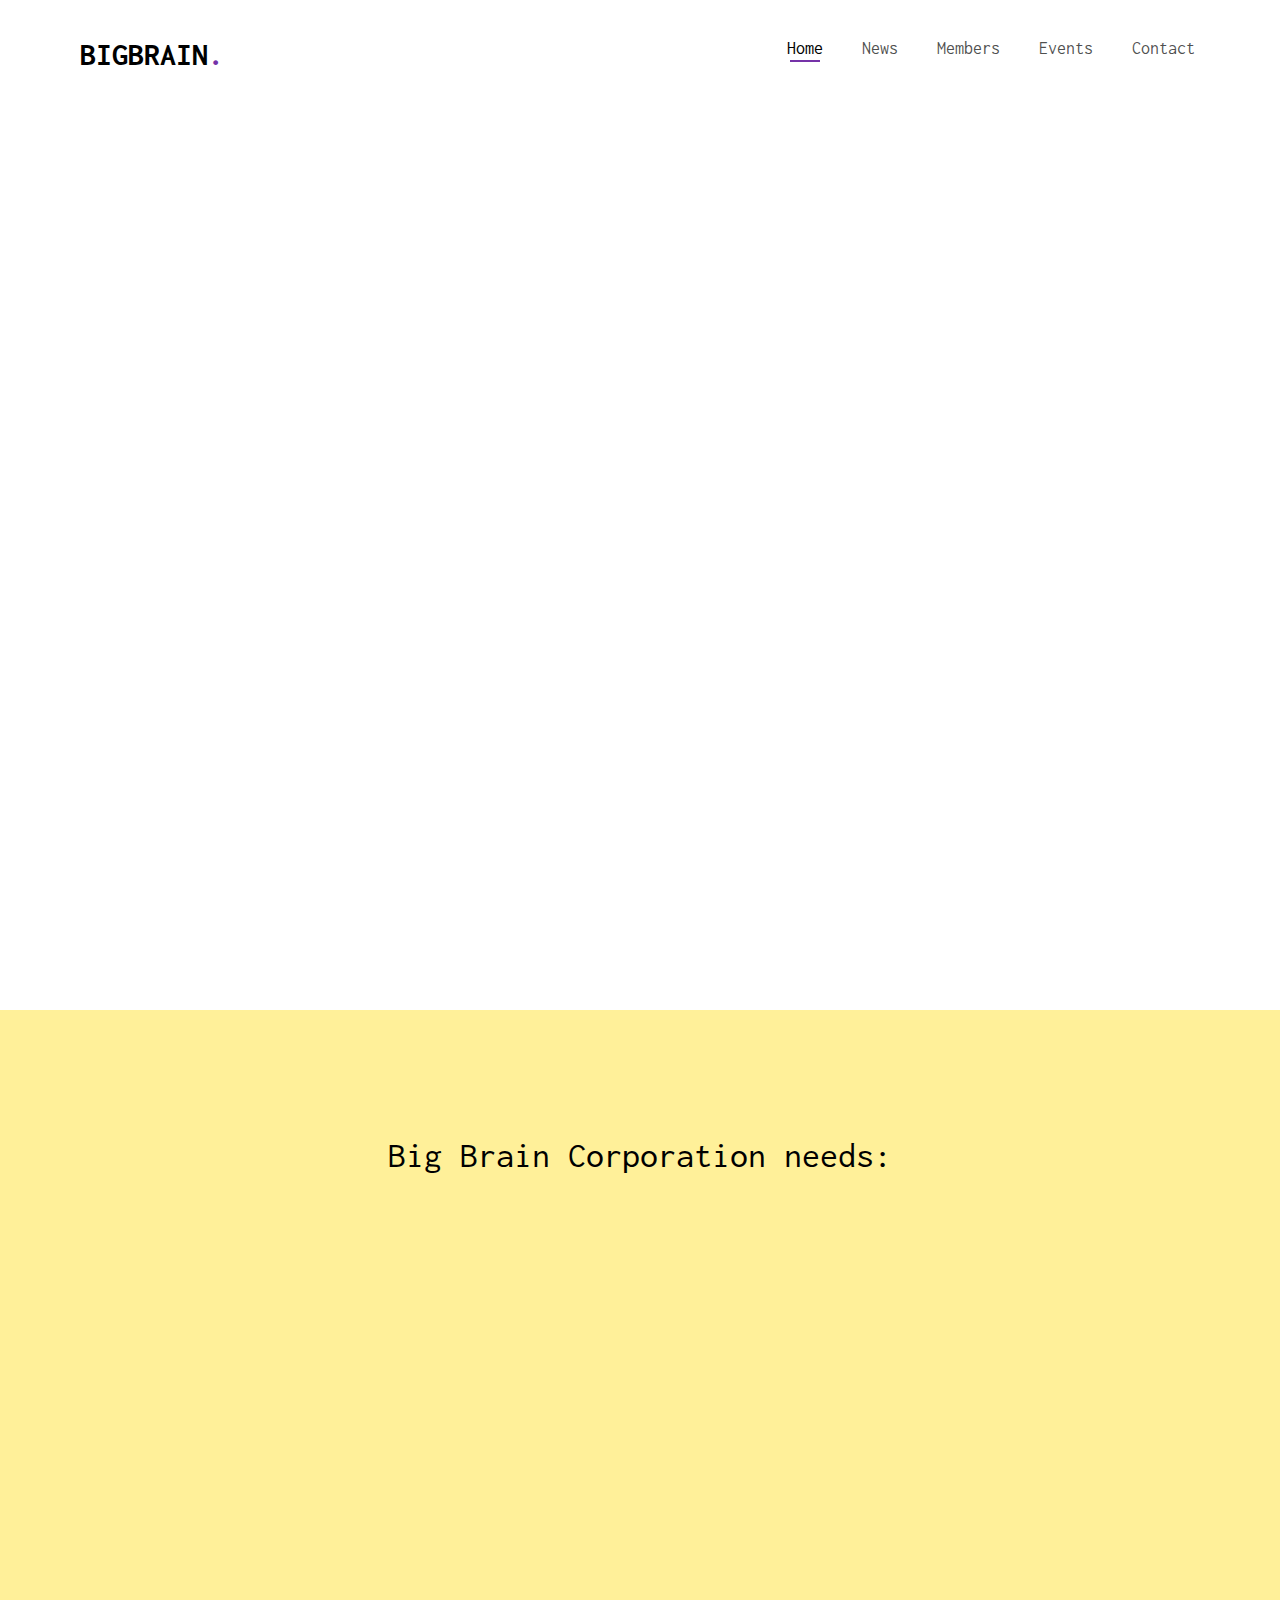
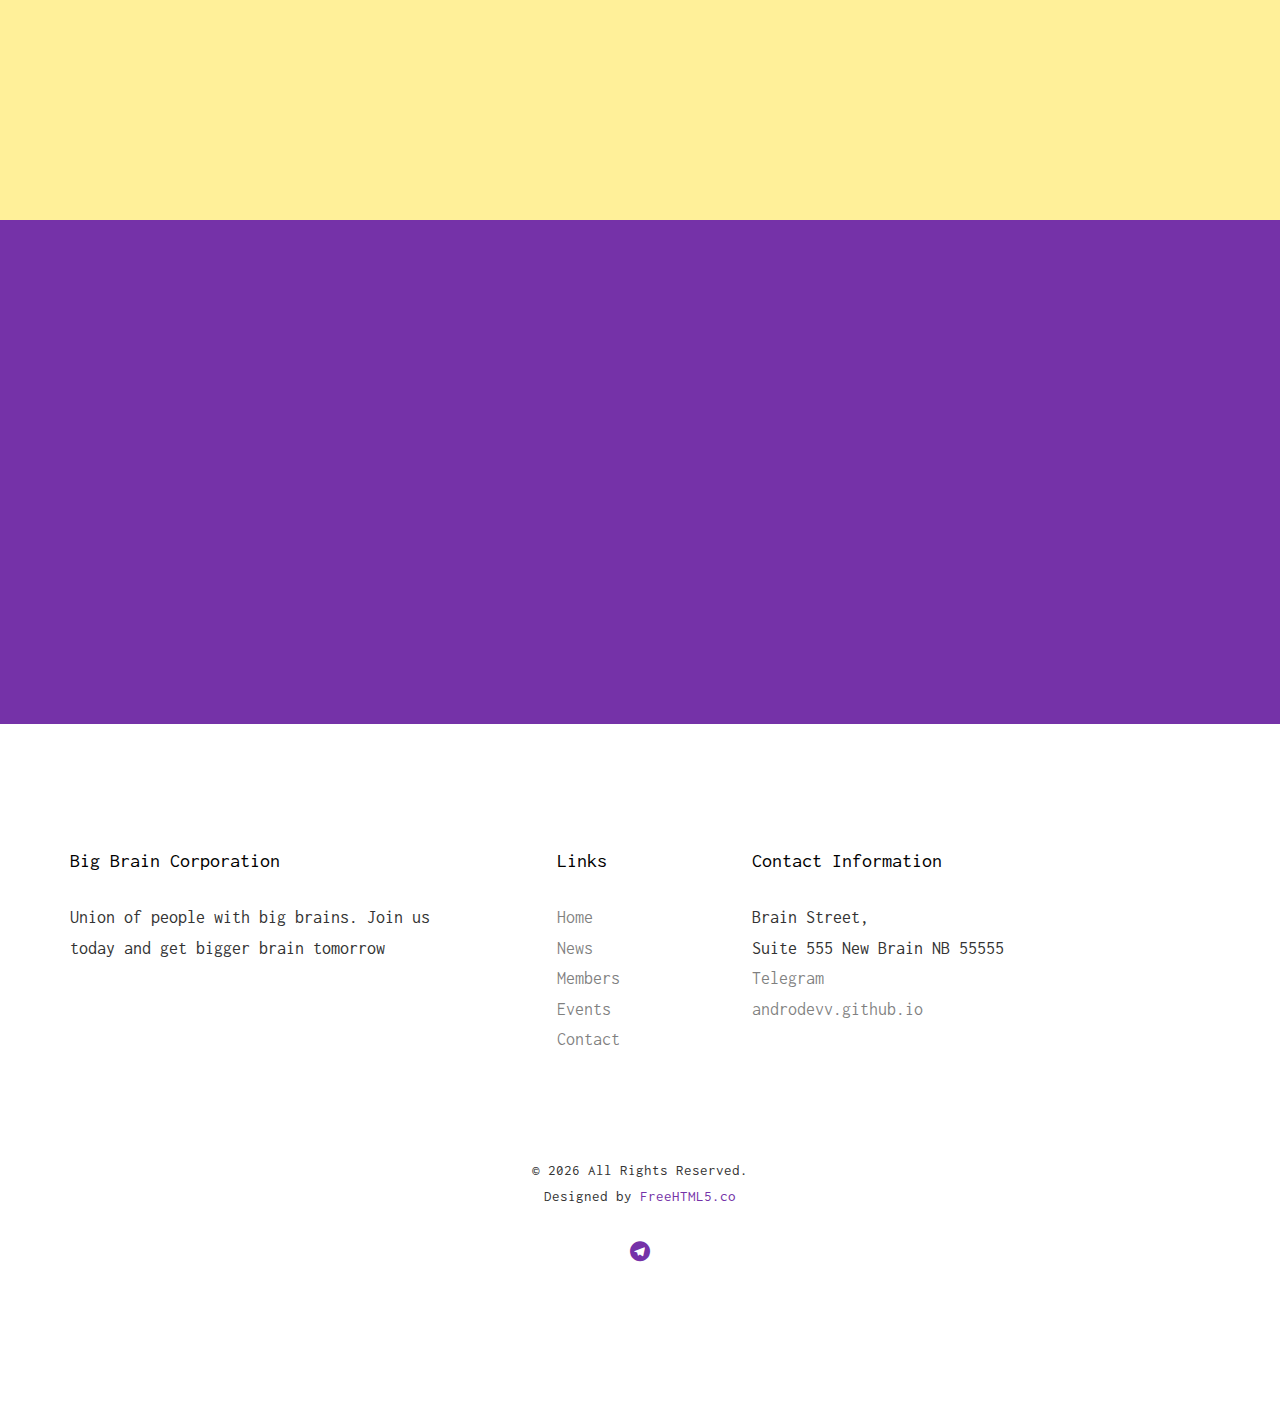
==== index.html @ 2d90eb4e "main files for version 1.0" ====
<!DOCTYPE HTML>
<html>
	<head>
	<meta charset="utf-8">
	<meta http-equiv="X-UA-Compatible" content="IE=edge">
	<title>Big Brain Corporation</title>
	<meta name="viewport" content="width=device-width, initial-scale=1">
	<meta name="description" content="Free HTML5 Website Template by freehtml5.co" />
	<meta name="keywords" content="free website templates, free html5, free template, free bootstrap, free website template, html5, css3, mobile first, responsive" />
	<meta property="og:title" content=""/>
	<meta property="og:image" content=""/>
	<meta property="og:url" content=""/>
	<meta property="og:site_name" content=""/>
	<meta property="og:description" content=""/>
	<meta name="twitter:title" content="" />
	<meta name="twitter:image" content="" />
	<meta name="twitter:url" content="" />
	<meta name="twitter:card" content="" />

	<!-- <link href="https://fonts.googleapis.com/css?family=Work+Sans:300,400,500,700,800" rel="stylesheet">	 -->
	<link href="https://fonts.googleapis.com/css?family=Inconsolata:400,700" rel="stylesheet">
	
	<!-- Animate.css -->
	<link rel="stylesheet" href="css/animate.css">
	<!-- Icomoon Icon Fonts-->
	<link rel="stylesheet" href="css/icomoon.css">
	<!-- Bootstrap  -->
	<link rel="stylesheet" href="css/bootstrap.css">
	<!-- Flexslider  -->
	<link rel="stylesheet" href="css/flexslider.css">

	<!-- Theme style  -->
	<link rel="stylesheet" href="css/style.css">

	<!-- Modernizr JS -->
	<script src="js/modernizr-2.6.2.min.js"></script>
	<!-- FOR IE9 below -->
	<!--[if lt IE 9]>
	<script src="js/respond.min.js"></script>
	<![endif]-->

	</head>
	<body>
		
	<div class="fh5co-loader"></div>
	
	<div id="page">
	<nav class="fh5co-nav" role="navigation">
		<div class="top-menu">
			<div class="container">
				<div class="row">
					<div class="col-xs-2">
						<div id="fh5co-logo"><a href="index.html">BIGBRAIN<span>.</span></a></div>
					</div>
					<div class="col-xs-10 text-right menu-1">
						<ul>
							<li class="active"><a href="index.html">Home</a></li>
							<li><a href="news.html">News</a></li>
							<li><a href="members.html">Members</a></li>
							<li><a href="events.html">Events</a></li>
							<li><a href="contact.html">Contact</a></li>
						</ul>
					</div>
				</div>
				
			</div>
		</div>
	</nav>

	<header id="fh5co-header" class="fh5co-cover js-fullheight" role="banner">
		<div class="overlay"></div>
		<div class="container">
			<div class="row">
				<div class="col-md-8 col-md-offset-2 text-center">
					<div class="display-t js-fullheight">
						<div class="display-tc js-fullheight animate-box" data-animate-effect="fadeIn">
							<h1>Union of people with big brains</h1>
							<h2>Join us today and get bigger brain tomorrow</a></h2>
							<p>
								<a class="btn btn-primary btn-lg btn-demo" href="contact.html"></i> Join us</a>
								<a class="btn btn-primary btn-lg btn-learcontact.html" href="members.html">Members</a>
							</p>
						</div>
					</div>
				</div>
			</div>
		</div>
	</header>

	<div id="fh5co-features">

		<div class="container">

			<div class="services-padding">
				<center><h1>Big Brain Corporation needs:</h1></center><br><br>
				<div class="row">

					<div class="col-md-4 animate-box">
						<div class="feature-left">
							<span class="icon">
								<i class="icon-microphone"></i>
							</span>
							<div class="feature-copy">
								<h3>Singers</h3>
								<p>Facilis ipsum reprehenderit nemo molestias. Aut cum mollitia reprehenderit.</p>
								<p><a href="contact.html">Join <i class="icon-arrow-right22"></i></a></p>
							</div>
						</div>
					</div>

					<div class="col-md-4 animate-box">
						<div class="feature-left">
							<span class="icon">
								<i class="icon-laptop"></i>
							</span>
							<div class="feature-copy">
								<h3>Music Producers</h3>
								<p>Facilis ipsum reprehenderit nemo molestias. Aut cum mollitia reprehenderit.</p>
								<p><a href="contact.html">Join <i class="icon-arrow-right22"></i></a></p>
							</div>
						</div>
					</div>

					<div class="col-md-4 animate-box">
						<div class="feature-left">
							<span class="icon">
								<i class="icon-brush"></i>
							</span>
							<div class="feature-copy">
								<h3>Artists</h3>
								<p>Facilis ipsum reprehenderit nemo molestias. Aut cum mollitia reprehenderit.</p>
								<p><a href="contact.html">Join <i class="icon-arrow-right22"></i></a></p>
							</div>
						</div>
					</div>

					<div class="col-md-4 animate-box">
						<div class="feature-left">
							<span class="icon">
								<i class="icon-youtube"></i>
							</span>
							<div class="feature-copy">
								<h3>Content Makers</h3>
								<p>Facilis ipsum reprehenderit nemo molestias. Aut cum mollitia reprehenderit.</p>
								<p><a href="contact.html">Join <i class="icon-arrow-right22"></i></a></p>
							</div>
						</div>
					</div>

					<div class="col-md-4 animate-box">
						<div class="feature-left">
							<span class="icon">
								<i class="icon-code"></i>
							</span>
							<div class="feature-copy">
								<h3>Programmers</h3>
								<p>Facilis ipsum reprehenderit nemo molestias. Aut cum mollitia reprehenderit.</p>
								<p><a href="contact.html">Join <i class="icon-arrow-right22"></i></a></p>
							</div>
						</div>
					</div>

				</div>
			</div>
		</div>
	</div>

	<!-- <div id="fh5co-wireframe">
		<div class="container">
			<div class="row animate-box">
				<div class="col-md-8 col-md-offset-2 text-center fh5co-heading">
					<h2>Wireframe Connects the Underlying Conceptual Structure</h2>
				</div>
			</div>
			<div class="row">
				<div class="col-md-5 animate-box">
					<div class="user-frame">
						<h3>Wireframe Connects the Underlying Conceptual Structure</h3>
						<p>Far far away, behind the word mountains, far from the countries Vokalia and Consonantia, there live the blind texts far from the countries Vokalia and Consonantia, there live the blind texts. </p>
						<span>Louie Jie Mahusay</span><br>
						<small>CEO, Founder</small>
					</div>
				</div>
				<div class="col-md-7 animate-box">
					<p>Far far away, behind the word mountains, far from the countries Vokalia and Consonantia, there live the blind texts far from the countries Vokalia and Consonantia, there live the blind texts. </p>
					<blockquote>
						<p>Far far away, behind the word mountains, far from the countries Vokalia and Consonantia, there live the blind texts far from the countries Vokalia and Consonantia, there live the blind texts. </p>
					</blockquote>
					<p>Far far away, behind the word mountains, far from the countries Vokalia and Consonantia, there live the blind texts far from the countries Vokalia and Consonantia, there live the blind texts. far away, behind the word mountains, far from the countries Vokalia and Consonantia, there live the blind texts far from the countries Vokalia and Consonantia, there live the blind texts. </p>
				</div>
			</div>
		</div>
	</div> -->

	<!-- <div id="fh5co-slider">
		<div class="container">
			<div class="row">
				<div class="col-md-6 animate-box">
					<div class="heading">
						<h2>Download Our Latest Free HTML5 Bootstrap Template</h2>
						<p>Far far away, behind the word mountains, far from the countries Vokalia and Consonantia.</p>
					</div>
				</div>
				<div class="col-md-6 col-md-push-1 animate-box">
					<aside id="fh5co-hero">
					<div class="flexslider">
						<ul class="slides">
					   	<li style="background-image: url(images/img_bg_1.jpg);">
					   		<div class="overlay-gradient"></div>
					   		<div class="container-fluid">
					   			<div class="row">
						   			<div class="col-md-12 col-md-offset-0 col-md-pull-10 slider-text slider-text-bg">
						   				<div class="slider-text-inner">
						   					<div class="desc">
													<h2>Air Free HTML5 Bootstrap Template</h2>
													<p>Ink is a free html5 bootstrap and a multi-purpose template perfect for any type of websites. A combination of a minimal and modern design template. The features are big slider on homepage, smooth animation, product listing and many more</p>
						   					</div>
						   				</div>
						   			</div>
						   		</div>
					   		</div>
					   	</li>
					   	<li style="background-image: url(images/img_bg_2.jpg);">
					   		<div class="overlay-gradient"></div>
					   		<div class="container-fluid">
					   			<div class="row">
						   			<div class="col-md-12 col-md-offset-0 col-md-pull-10 slider-text slider-text-bg">
						   				<div class="slider-text-inner">
						   					<div class="desc">
													<h2>Ink Free HTML5 Bootstrap Template</h2>
													<p>Ink is a free html5 bootstrap and a multi-purpose template perfect for any type of websites. A combination of a minimal and modern design template. The features are big slider on homepage, smooth animation, product listing and many more</p>
						   					</div>
						   				</div>
						   			</div>
						   		</div>
					   		</div>
					   	</li>
					   	<li style="background-image: url(images/img_bg_3.jpg);">
					   		<div class="overlay-gradient"></div>
					   		<div class="container-fluid">
					   			<div class="row">
						   			<div class="col-md-12 col-md-offset-0 col-md-pull-10 slider-text slider-text-bg">
						   				<div class="slider-text-inner">
						   					<div class="desc">
													<h2>Travel Free HTML5 Bootstrap Template</h2>
													<p>Ink is a free html5 bootstrap and a multi-purpose template perfect for any type of websites. A combination of a minimal and modern design template. The features are big slider on homepage, smooth animation, product listing and many more</p>
						   					</div>
						   				</div>
						   			</div>
						   		</div>
					   		</div>
					   	</li>		   	
					  	</ul>
				  	</div>
				</aside>
				</div>
			</div>
		</div>
	</div> -->

	<!-- <div id="fh5co-blog">
		<div class="container">
			<div class="row animate-box">
				<div class="col-md-8 col-md-offset-2 text-center fh5co-heading">
					<h2>Recent Post</h2>
					<p>Dignissimos asperiores vitae velit veniam totam fuga molestias accusamus alias autem provident. Odit ab aliquam dolor eius.</p>
				</div>
			</div>
			<div class="row">
				<div class="col-md-4">
					<div class="fh5co-blog animate-box">
						<a href="#" class="blog-bg" style="background-image: url(images/blog-1.jpg);"></a>
						<div class="blog-text">
							<span class="posted_on">Feb. 15th 2016</span>
							<h3><a href="#">Photoshoot On The Street</a></h3>
							<p>Far far away, behind the word mountains, far from the countries Vokalia and Consonantia, there live the blind texts.</p>
							<ul class="stuff">
								<li><i class="icon-heart2"></i>249</li>
								<li><i class="icon-eye2"></i>1,308</li>
								<li><a href="#">Read More<i class="icon-arrow-right22"></i></a></li>
							</ul>
						</div> 
					</div>
				</div>
				<div class="col-md-4">
					<div class="fh5co-blog animate-box">
						<a href="#" class="blog-bg" style="background-image: url(images/blog-2.jpg);"></a>
						<div class="blog-text">
							<span class="posted_on">Feb. 15th 2016</span>
							<h3><a href="#">Surfing at Philippines</a></h3>
							<p>Far far away, behind the word mountains, far from the countries Vokalia and Consonantia, there live the blind texts.</p>
							<ul class="stuff">
								<li><i class="icon-heart2"></i>249</li>
								<li><i class="icon-eye2"></i>1,308</li>
								<li><a href="#">Read More<i class="icon-arrow-right22"></i></a></li>
							</ul>
						</div> 
					</div>
				</div>
				<div class="col-md-4">
					<div class="fh5co-blog animate-box">
						<a href="#" class="blog-bg" style="background-image: url(images/blog-3.jpg);"></a>
						<div class="blog-text">
							<span class="posted_on">Feb. 15th 2016</span>
							<h3><a href="#">Focus On Uderwater</a></h3>
							<p>Far far away, behind the word mountains, far from the countries Vokalia and Consonantia, there live the blind texts.</p>
							<ul class="stuff">
								<li><i class="icon-heart2"></i>249</li>
								<li><i class="icon-eye2"></i>1,308</li>
								<li><a href="#">Read More<i class="icon-arrow-right22"></i></a></li>
							</ul>
						</div> 
					</div>
				</div>
			</div>
		</div>
	</div> -->
	
	<div id="fh5co-started">
		<div class="overlay"></div>
		<div class="container">
			<div class="row animate-box">
				<div class="col-md-8 col-md-offset-2 text-center fh5co-heading">
					<h2>Join us!</h2>
					<p>Do you like to sing? Are you good at producing? Do you draw or make videos? DO YOU HAVE A BIG BRAIN? Then join us today</p>
					<p><a href="contact.html" class="btn btn-default btn-lg">Join</a></p>
				</div>
			</div>
		</div>
	</div>

	<footer id="fh5co-footer" role="contentinfo">
		<div class="container">
			<div class="row row-pb-md">
				<div class="col-md-4 fh5co-widget">
					<h4>Big Brain Corporation</h4>
					<p>Union of people with big brains. Join us today and get bigger brain tomorrow</p>
				</div>
				<div class="col-md-2 col-md-push-1 fh5co-widget">
					<h4>Links</h4>
					<ul class="fh5co-footer-links">
						<li><a href="#">Home</a></li>
						<li><a href="news.html">News</a></li>
						<li><a href="members.html">Members</a></li>
						<li><a href="events.html">Events</a></li>
						<li><a href="contact.html">Contact</a></li>
					</ul>
				</div>

				<div class="col-md-4 col-md-push-1 fh5co-widget">
					<h4>Contact Information</h4>
					<ul class="fh5co-footer-links">
						<li>Brain Street, <br> Suite 555 New Brain NB 55555</li>
						<!-- <li><a href="tel://1234567920">+ 1235 2355 98</a></li> -->
						<li><a href="https://t.me/bigbraincorporation">Telegram</a></li>
						<li><a href="https://androdevv.github.io/">androdevv.github.io</a></li>
					</ul>
				</div>

			</div>

			<div class="row copyright">
				<div class="col-md-12 text-center">
					<p>
						<small class="block">&copy; <span id="year"></span> All Rights Reserved.</small> 
						<small class="block">Designed by <a href="http://freehtml5.co/" target="_blank">FreeHTML5.co</a></small>
					</p>
					<p>
						<ul class="fh5co-social-icons">
							<li><a href="https://t.me/bigbraincorporation"><i class="icon-telegram"></i></a></li>
						</ul>
					</p>
				</div>
			</div>

		</div>
	</footer>
	</div>

	<div class="gototop js-top">
		<a href="#" class="js-gotop"><i class="icon-arrow-up22"></i></a>
	</div>
	
	<!-- jQuery -->
	<script src="js/jquery.min.js"></script>
	<!-- jQuery Easing -->
	<script src="js/jquery.easing.1.3.js"></script>
	<!-- Bootstrap -->
	<script src="js/bootstrap.min.js"></script>
	<!-- Waypoints -->
	<script src="js/jquery.waypoints.min.js"></script>
	<!-- Flexslider -->
	<script src="js/jquery.flexslider-min.js"></script>
	<!-- Current Year Script -->
	<script type="text/javascript">
		document.getElementById("year").innerHTML = new Date().getFullYear();
	</script>
	<!-- Main -->
	<script src="js/main.js"></script>

	</body>
</html>
---- css/icomoon.css ----
@font-face {
    font-family: 'icomoon';
    src:    url('fonts/icomoon.eot?1oniuf');
    src:    url('fonts/icomoon.eot?1oniuf#iefix') format('embedded-opentype'),
        url('fonts/icomoon.ttf?1oniuf') format('truetype'),
        url('fonts/icomoon.woff?1oniuf') format('woff'),
        url('fonts/icomoon.svg?1oniuf#icomoon') format('svg');
    font-weight: normal;
    font-style: normal;
}

[class^="icon-"], [class*=" icon-"] {
    /* use !important to prevent issues with browser extensions that change fonts */
    font-family: 'icomoon' !important;
    speak: none;
    font-style: normal;
    font-weight: normal;
    font-variant: normal;
    text-transform: none;
    line-height: 1;

    /* Better Font Rendering =========== */
    -webkit-font-smoothing: antialiased;
    -moz-osx-font-smoothing: grayscale;
}

.icon-mobile:before {
    content: "\e000";
}
.icon-laptop:before {
    content: "\e001";
}
.icon-desktop:before {
    content: "\e002";
}
.icon-tablet:before {
    content: "\e003";
}
.icon-phone:before {
    content: "\e004";
}
.icon-document:before {
    content: "\e005";
}
.icon-documents:before {
    content: "\e006";
}
.icon-search:before {
    content: "\e007";
}
.icon-clipboard:before {
    content: "\e008";
}
.icon-newspaper:before {
    content: "\e009";
}
.icon-notebook:before {
    content: "\e00a";
}
.icon-book-open:before {
    content: "\e00b";
}
.icon-browser:before {
    content: "\e00c";
}
.icon-calendar:before {
    content: "\e00d";
}
.icon-presentation:before {
    content: "\e00e";
}
.icon-picture:before {
    content: "\e00f";
}
.icon-pictures:before {
    content: "\e010";
}
.icon-video:before {
    content: "\e011";
}
.icon-camera:before {
    content: "\e012";
}
.icon-printer:before {
    content: "\e013";
}
.icon-toolbox:before {
    content: "\e014";
}
.icon-briefcase:before {
    content: "\e015";
}
.icon-wallet:before {
    content: "\e016";
}
.icon-gift:before {
    content: "\e017";
}
.icon-bargraph:before {
    content: "\e018";
}
.icon-grid:before {
    content: "\e019";
}
.icon-expand:before {
    content: "\e01a";
}
.icon-focus:before {
    content: "\e01b";
}
.icon-edit:before {
    content: "\e01c";
}
.icon-adjustments:before {
    content: "\e01d";
}
.icon-ribbon:before {
    content: "\e01e";
}
.icon-hourglass:before {
    content: "\e01f";
}
.icon-lock:before {
    content: "\e020";
}
.icon-megaphone:before {
    content: "\e021";
}
.icon-shield:before {
    content: "\e022";
}
.icon-trophy:before {
    content: "\e023";
}
.icon-flag:before {
    content: "\e024";
}
.icon-map:before {
    content: "\e025";
}
.icon-puzzle:before {
    content: "\e026";
}
.icon-basket:before {
    content: "\e027";
}
.icon-envelope:before {
    content: "\e028";
}
.icon-streetsign:before {
    content: "\e029";
}
.icon-telescope:before {
    content: "\e02a";
}
.icon-gears:before {
    content: "\e02b";
}
.icon-key:before {
    content: "\e02c";
}
.icon-paperclip:before {
    content: "\e02d";
}
.icon-attachment:before {
    content: "\e02e";
}
.icon-pricetags:before {
    content: "\e02f";
}
.icon-lightbulb:before {
    content: "\e030";
}
.icon-layers:before {
    content: "\e031";
}
.icon-pencil:before {
    content: "\e032";
}
.icon-tools:before {
    content: "\e033";
}
.icon-tools-2:before {
    content: "\e034";
}
.icon-scissors:before {
    content: "\e035";
}
.icon-paintbrush:before {
    content: "\e036";
}
.icon-magnifying-glass:before {
    content: "\e037";
}
.icon-circle-compass:before {
    content: "\e038";
}
.icon-linegraph:before {
    content: "\e039";
}
.icon-mic:before {
    content: "\e03a";
}
.icon-strategy:before {
    content: "\e03b";
}
.icon-beaker:before {
    content: "\e03c";
}
.icon-caution:before {
    content: "\e03d";
}
.icon-recycle:before {
    content: "\e03e";
}
.icon-anchor:before {
    content: "\e03f";
}
.icon-profile-male:before {
    content: "\e040";
}
.icon-profile-female:before {
    content: "\e041";
}
.icon-bike:before {
    content: "\e042";
}
.icon-wine:before {
    content: "\e043";
}
.icon-hotairballoon:before {
    content: "\e044";
}
.icon-globe:before {
    content: "\e045";
}
.icon-genius:before {
    content: "\e046";
}
.icon-map-pin:before {
    content: "\e047";
}
.icon-dial:before {
    content: "\e048";
}
.icon-chat:before {
    content: "\e049";
}
.icon-heart:before {
    content: "\e04a";
}
.icon-cloud:before {
    content: "\e04b";
}
.icon-upload:before {
    content: "\e04c";
}
.icon-download:before {
    content: "\e04d";
}
.icon-target:before {
    content: "\e04e";
}
.icon-hazardous:before {
    content: "\e04f";
}
.icon-piechart:before {
    content: "\e050";
}
.icon-speedometer:before {
    content: "\e051";
}
.icon-global:before {
    content: "\e052";
}
.icon-compass:before {
    content: "\e053";
}
.icon-lifesaver:before {
    content: "\e054";
}
.icon-clock:before {
    content: "\e055";
}
.icon-aperture:before {
    content: "\e056";
}
.icon-quote:before {
    content: "\e057";
}
.icon-scope:before {
    content: "\e058";
}
.icon-alarmclock:before {
    content: "\e059";
}
.icon-refresh:before {
    content: "\e05a";
}
.icon-happy:before {
    content: "\e05b";
}
.icon-sad:before {
    content: "\e05c";
}
.icon-facebook:before {
    content: "\e05d";
}
.icon-twitter:before {
    content: "\e05e";
}
.icon-googleplus:before {
    content: "\e05f";
}
.icon-rss:before {
    content: "\e060";
}
.icon-tumblr:before {
    content: "\e061";
}
.icon-linkedin:before {
    content: "\e062";
}
.icon-dribbble:before {
    content: "\e063";
}
.icon-box2:before {
    content: "\ea82";
}
.icon-write:before {
    content: "\ea83";
}
.icon-clock2:before {
    content: "\ea84";
}
.icon-reply2:before {
    content: "\ea85";
}
.icon-reply-all2:before {
    content: "\ea86";
}
.icon-forward2:before {
    content: "\ea87";
}
.icon-flag2:before {
    content: "\ea88";
}
.icon-search2:before {
    content: "\ea89";
}
.icon-trash2:before {
    content: "\ea8a";
}
.icon-envelope2:before {
    content: "\ea8b";
}
.icon-bubble:before {
    content: "\ea8c";
}
.icon-bubbles:before {
    content: "\ea8d";
}
.icon-user2:before {
    content: "\ea8e";
}
.icon-users2:before {
    content: "\ea8f";
}
.icon-cloud2:before {
    content: "\ea90";
}
.icon-download2:before {
    content: "\ea91";
}
.icon-upload2:before {
    content: "\ea92";
}
.icon-rain:before {
    content: "\ea93";
}
.icon-sun:before {
    content: "\ea94";
}
.icon-moon2:before {
    content: "\ea95";
}
.icon-bell2:before {
    content: "\ea96";
}
.icon-folder2:before {
    content: "\ea97";
}
.icon-pin2:before {
    content: "\ea98";
}
.icon-sound2:before {
    content: "\ea99";
}
.icon-microphone:before {
    content: "\ea9a";
}
.icon-camera2:before {
    content: "\ea9b";
}
.icon-image2:before {
    content: "\ea9c";
}
.icon-cog2:before {
    content: "\ea9d";
}
.icon-calendar2:before {
    content: "\ea9e";
}
.icon-book2:before {
    content: "\ea9f";
}
.icon-map-marker:before {
    content: "\eaa0";
}
.icon-store:before {
    content: "\eaa1";
}
.icon-support:before {
    content: "\eaa2";
}
.icon-tag2:before {
    content: "\eaa3";
}
.icon-heart2:before {
    content: "\eaa4";
}
.icon-video-camera:before {
    content: "\eaa5";
}
.icon-trophy2:before {
    content: "\eaa6";
}
.icon-cart:before {
    content: "\eaa7";
}
.icon-eye2:before {
    content: "\eaa8";
}
.icon-cancel:before {
    content: "\eaa9";
}
.icon-chart:before {
    content: "\eaaa";
}
.icon-target2:before {
    content: "\eaab";
}
.icon-printer2:before {
    content: "\eaac";
}
.icon-location2:before {
    content: "\eaad";
}
.icon-bookmark2:before {
    content: "\eaae";
}
.icon-monitor:before {
    content: "\eaaf";
}
.icon-cross2:before {
    content: "\eab0";
}
.icon-plus2:before {
    content: "\eab1";
}
.icon-left:before {
    content: "\eab2";
}
.icon-up:before {
    content: "\eab3";
}
.icon-browser2:before {
    content: "\eab4";
}
.icon-windows:before {
    content: "\eab5";
}
.icon-switch2:before {
    content: "\eab6";
}
.icon-dashboard:before {
    content: "\eab7";
}
.icon-play:before {
    content: "\eab8";
}
.icon-fast-forward:before {
    content: "\eab9";
}
.icon-next:before {
    content: "\eaba";
}
.icon-refresh2:before {
    content: "\eabb";
}
.icon-film:before {
    content: "\eabc";
}
.icon-home2:before {
    content: "\eabd";
}
.icon-add-to-list:before {
    content: "\e901";
}
.icon-classic-computer:before {
    content: "\e902";
}
.icon-controller-fast-backward:before {
    content: "\e903";
}
.icon-creative-commons-attribution:before {
    content: "\e904";
}
.icon-creative-commons-noderivs:before {
    content: "\e905";
}
.icon-creative-commons-noncommercial-eu:before {
    content: "\e906";
}
.icon-creative-commons-noncommercial-us:before {
    content: "\e907";
}
.icon-creative-commons-public-domain:before {
    content: "\e908";
}
.icon-creative-commons-remix:before {
    content: "\e909";
}
.icon-creative-commons-share:before {
    content: "\e90a";
}
.icon-creative-commons-sharealike:before {
    content: "\e90b";
}
.icon-creative-commons:before {
    content: "\e90c";
}
.icon-document-landscape:before {
    content: "\e90d";
}
.icon-remove-user:before {
    content: "\e90e";
}
.icon-warning:before {
    content: "\e90f";
}
.icon-arrow-bold-down:before {
    content: "\e910";
}
.icon-arrow-bold-left:before {
    content: "\e911";
}
.icon-arrow-bold-right:before {
    content: "\e912";
}
.icon-arrow-bold-up:before {
    content: "\e913";
}
.icon-arrow-down:before {
    content: "\e914";
}
.icon-arrow-left:before {
    content: "\e915";
}
.icon-arrow-long-down:before {
    content: "\e916";
}
.icon-arrow-long-left:before {
    content: "\e917";
}
.icon-arrow-long-right:before {
    content: "\e918";
}
.icon-arrow-long-up:before {
    content: "\e919";
}
.icon-arrow-right:before {
    content: "\e91a";
}
.icon-arrow-up:before {
    content: "\e91b";
}
.icon-arrow-with-circle-down:before {
    content: "\e91c";
}
.icon-arrow-with-circle-left:before {
    content: "\e91d";
}
.icon-arrow-with-circle-right:before {
    content: "\e91e";
}
.icon-arrow-with-circle-up:before {
    content: "\e91f";
}
.icon-bookmark:before {
    content: "\e920";
}
.icon-bookmarks:before {
    content: "\e921";
}
.icon-chevron-down:before {
    content: "\e922";
}
.icon-chevron-left:before {
    content: "\e923";
}
.icon-chevron-right:before {
    content: "\e924";
}
.icon-chevron-small-down:before {
    content: "\e925";
}
.icon-chevron-small-left:before {
    content: "\e926";
}
.icon-chevron-small-right:before {
    content: "\e927";
}
.icon-chevron-small-up:before {
    content: "\e928";
}
.icon-chevron-thin-down:before {
    content: "\e929";
}
.icon-chevron-thin-left:before {
    content: "\e92a";
}
.icon-chevron-thin-right:before {
    content: "\e92b";
}
.icon-chevron-thin-up:before {
    content: "\e92c";
}
.icon-chevron-up:before {
    content: "\e92d";
}
.icon-chevron-with-circle-down:before {
    content: "\e92e";
}
.icon-chevron-with-circle-left:before {
    content: "\e92f";
}
.icon-chevron-with-circle-right:before {
    content: "\e930";
}
.icon-chevron-with-circle-up:before {
    content: "\e931";
}
.icon-cloud3:before {
    content: "\e932";
}
.icon-controller-fast-forward:before {
    content: "\e933";
}
.icon-controller-jump-to-start:before {
    content: "\e934";
}
.icon-controller-next:before {
    content: "\e935";
}
.icon-controller-paus:before {
    content: "\e936";
}
.icon-controller-play:before {
    content: "\e937";
}
.icon-controller-record:before {
    content: "\e938";
}
.icon-controller-stop:before {
    content: "\e939";
}
.icon-controller-volume:before {
    content: "\e93a";
}
.icon-dot-single:before {
    content: "\e93b";
}
.icon-dots-three-horizontal:before {
    content: "\e93c";
}
.icon-dots-three-vertical:before {
    content: "\e93d";
}
.icon-dots-two-horizontal:before {
    content: "\e93e";
}
.icon-dots-two-vertical:before {
    content: "\e93f";
}
.icon-download3:before {
    content: "\e940";
}
.icon-emoji-flirt:before {
    content: "\e941";
}
.icon-flow-branch:before {
    content: "\e942";
}
.icon-flow-cascade:before {
    content: "\e943";
}
.icon-flow-line:before {
    content: "\e944";
}
.icon-flow-parallel:before {
    content: "\e945";
}
.icon-flow-tree:before {
    content: "\e946";
}
.icon-install:before {
    content: "\e947";
}
.icon-layers2:before {
    content: "\e948";
}
.icon-open-book:before {
    content: "\e949";
}
.icon-resize-100:before {
    content: "\e94a";
}
.icon-resize-full-screen:before {
    content: "\e94b";
}
.icon-save:before {
    content: "\e94c";
}
.icon-select-arrows:before {
    content: "\e94d";
}
.icon-sound-mute:before {
    content: "\e94e";
}
.icon-sound:before {
    content: "\e94f";
}
.icon-trash:before {
    content: "\e950";
}
.icon-triangle-down:before {
    content: "\e951";
}
.icon-triangle-left:before {
    content: "\e952";
}
.icon-triangle-right:before {
    content: "\e953";
}
.icon-triangle-up:before {
    content: "\e954";
}
.icon-uninstall:before {
    content: "\e955";
}
.icon-upload-to-cloud:before {
    content: "\e956";
}
.icon-upload3:before {
    content: "\e957";
}
.icon-add-user:before {
    content: "\e958";
}
.icon-address:before {
    content: "\e959";
}
.icon-adjust:before {
    content: "\e95a";
}
.icon-air:before {
    content: "\e95b";
}
.icon-aircraft-landing:before {
    content: "\e95c";
}
.icon-aircraft-take-off:before {
    content: "\e95d";
}
.icon-aircraft:before {
    content: "\e95e";
}
.icon-align-bottom:before {
    content: "\e95f";
}
.icon-align-horizontal-middle:before {
    content: "\e960";
}
.icon-align-left:before {
    content: "\e961";
}
.icon-align-right:before {
    content: "\e962";
}
.icon-align-top:before {
    content: "\e963";
}
.icon-align-vertical-middle:before {
    content: "\e964";
}
.icon-archive:before {
    content: "\e965";
}
.icon-area-graph:before {
    content: "\e966";
}
.icon-attachment2:before {
    content: "\e967";
}
.icon-awareness-ribbon:before {
    content: "\e968";
}
.icon-back-in-time:before {
    content: "\e969";
}
.icon-back:before {
    content: "\e96a";
}
.icon-bar-graph:before {
    content: "\e96b";
}
.icon-battery:before {
    content: "\e96c";
}
.icon-beamed-note:before {
    content: "\e96d";
}
.icon-bell:before {
    content: "\e96e";
}
.icon-blackboard:before {
    content: "\e96f";
}
.icon-block:before {
    content: "\e970";
}
.icon-book:before {
    content: "\e971";
}
.icon-bowl:before {
    content: "\e972";
}
.icon-box:before {
    content: "\e973";
}
.icon-briefcase2:before {
    content: "\e974";
}
.icon-browser3:before {
    content: "\e975";
}
.icon-brush:before {
    content: "\e976";
}
.icon-bucket:before {
    content: "\e977";
}
.icon-cake:before {
    content: "\e978";
}
.icon-calculator:before {
    content: "\e979";
}
.icon-calendar3:before {
    content: "\e97a";
}
.icon-camera3:before {
    content: "\e97b";
}
.icon-ccw:before {
    content: "\e97c";
}
.icon-chat2:before {
    content: "\e97d";
}
.icon-check:before {
    content: "\e97e";
}
.icon-circle-with-cross:before {
    content: "\e97f";
}
.icon-circle-with-minus:before {
    content: "\e980";
}
.icon-circle-with-plus:before {
    content: "\e981";
}
.icon-circle:before {
    content: "\e982";
}
.icon-circular-graph:before {
    content: "\e983";
}
.icon-clapperboard:before {
    content: "\e984";
}
.icon-clipboard2:before {
    content: "\e985";
}
.icon-clock3:before {
    content: "\e986";
}
.icon-code:before {
    content: "\e987";
}
.icon-cog:before {
    content: "\e988";
}
.icon-colours:before {
    content: "\e989";
}
.icon-compass2:before {
    content: "\e98a";
}
.icon-copy:before {
    content: "\e98b";
}
.icon-credit-card:before {
    content: "\e98c";
}
.icon-credit:before {
    content: "\e98d";
}
.icon-cross:before {
    content: "\e98e";
}
.icon-cup:before {
    content: "\e98f";
}
.icon-cw:before {
    content: "\e990";
}
.icon-cycle:before {
    content: "\e991";
}
.icon-database:before {
    content: "\e992";
}
.icon-dial-pad:before {
    content: "\e993";
}
.icon-direction:before {
    content: "\e994";
}
.icon-document2:before {
    content: "\e995";
}
.icon-documents2:before {
    content: "\e996";
}
.icon-drink:before {
    content: "\e997";
}
.icon-drive:before {
    content: "\e998";
}
.icon-drop:before {
    content: "\e999";
}
.icon-edit2:before {
    content: "\e99a";
}
.icon-email:before {
    content: "\e99b";
}
.icon-emoji-happy:before {
    content: "\e99c";
}
.icon-emoji-neutral:before {
    content: "\e99d";
}
.icon-emoji-sad:before {
    content: "\e99e";
}
.icon-erase:before {
    content: "\e99f";
}
.icon-eraser:before {
    content: "\e9a0";
}
.icon-export:before {
    content: "\e9a1";
}
.icon-eye:before {
    content: "\e9a2";
}
.icon-feather:before {
    content: "\e9a3";
}
.icon-flag3:before {
    content: "\e9a4";
}
.icon-flash:before {
    content: "\e9a5";
}
.icon-flashlight:before {
    content: "\e9a6";
}
.icon-flat-brush:before {
    content: "\e9a7";
}
.icon-folder-images:before {
    content: "\e9a8";
}
.icon-folder-music:before {
    content: "\e9a9";
}
.icon-folder-video:before {
    content: "\e9aa";
}
.icon-folder:before {
    content: "\e9ab";
}
.icon-forward:before {
    content: "\e9ac";
}
.icon-funnel:before {
    content: "\e9ad";
}
.icon-game-controller:before {
    content: "\e9ae";
}
.icon-gauge:before {
    content: "\e9af";
}
.icon-globe2:before {
    content: "\e9b0";
}
.icon-graduation-cap:before {
    content: "\e9b1";
}
.icon-grid2:before {
    content: "\e9b2";
}
.icon-hair-cross:before {
    content: "\e9b3";
}
.icon-hand:before {
    content: "\e9b4";
}
.icon-heart-outlined:before {
    content: "\e9b5";
}
.icon-heart3:before {
    content: "\e9b6";
}
.icon-help-with-circle:before {
    content: "\e9b7";
}
.icon-help:before {
    content: "\e9b8";
}
.icon-home:before {
    content: "\e9b9";
}
.icon-hour-glass:before {
    content: "\e9ba";
}
.icon-image-inverted:before {
    content: "\e9bb";
}
.icon-image:before {
    content: "\e9bc";
}
.icon-images:before {
    content: "\e9bd";
}
.icon-inbox:before {
    content: "\e9be";
}
.icon-infinity:before {
    content: "\e9bf";
}
.icon-info-with-circle:before {
    content: "\e9c0";
}
.icon-info:before {
    content: "\e9c1";
}
.icon-key2:before {
    content: "\e9c2";
}
.icon-keyboard:before {
    content: "\e9c3";
}
.icon-lab-flask:before {
    content: "\e9c4";
}
.icon-landline:before {
    content: "\e9c5";
}
.icon-language:before {
    content: "\e9c6";
}
.icon-laptop2:before {
    content: "\e9c7";
}
.icon-leaf:before {
    content: "\e9c8";
}
.icon-level-down:before {
    content: "\e9c9";
}
.icon-level-up:before {
    content: "\e9ca";
}
.icon-lifebuoy:before {
    content: "\e9cb";
}
.icon-light-bulb:before {
    content: "\e9cc";
}
.icon-light-down:before {
    content: "\e9cd";
}
.icon-light-up:before {
    content: "\e9ce";
}
.icon-line-graph:before {
    content: "\e9cf";
}
.icon-link:before {
    content: "\e9d0";
}
.icon-list:before {
    content: "\e9d1";
}
.icon-location-pin:before {
    content: "\e9d2";
}
.icon-location:before {
    content: "\e9d3";
}
.icon-lock-open:before {
    content: "\e9d4";
}
.icon-lock2:before {
    content: "\e9d5";
}
.icon-log-out:before {
    content: "\e9d6";
}
.icon-login:before {
    content: "\e9d7";
}
.icon-loop:before {
    content: "\e9d8";
}
.icon-magnet:before {
    content: "\e9d9";
}
.icon-magnifying-glass2:before {
    content: "\e9da";
}
.icon-mail:before {
    content: "\e9db";
}
.icon-man:before {
    content: "\e9dc";
}
.icon-map2:before {
    content: "\e9dd";
}
.icon-mask:before {
    content: "\e9de";
}
.icon-medal:before {
    content: "\e9df";
}
.icon-megaphone2:before {
    content: "\e9e0";
}
.icon-menu:before {
    content: "\e9e1";
}
.icon-message:before {
    content: "\e9e2";
}
.icon-mic2:before {
    content: "\e9e3";
}
.icon-minus:before {
    content: "\e9e4";
}
.icon-mobile2:before {
    content: "\e9e5";
}
.icon-modern-mic:before {
    content: "\e9e6";
}
.icon-moon:before {
    content: "\e9e7";
}
.icon-mouse:before {
    content: "\e9e8";
}
.icon-music:before {
    content: "\e9e9";
}
.icon-network:before {
    content: "\e9ea";
}
.icon-new-message:before {
    content: "\e9eb";
}
.icon-new:before {
    content: "\e9ec";
}
.icon-news:before {
    content: "\e9ed";
}
.icon-note:before {
    content: "\e9ee";
}
.icon-notification:before {
    content: "\e9ef";
}
.icon-old-mobile:before {
    content: "\e9f0";
}
.icon-old-phone:before {
    content: "\e9f1";
}
.icon-palette:before {
    content: "\e9f2";
}
.icon-paper-plane:before {
    content: "\e9f3";
}
.icon-pencil2:before {
    content: "\e9f4";
}
.icon-phone2:before {
    content: "\e9f5";
}
.icon-pie-chart:before {
    content: "\e9f6";
}
.icon-pin:before {
    content: "\e9f7";
}
.icon-plus:before {
    content: "\e9f8";
}
.icon-popup:before {
    content: "\e9f9";
}
.icon-power-plug:before {
    content: "\e9fa";
}
.icon-price-ribbon:before {
    content: "\e9fb";
}
.icon-price-tag:before {
    content: "\e9fc";
}
.icon-print:before {
    content: "\e9fd";
}
.icon-progress-empty:before {
    content: "\e9fe";
}
.icon-progress-full:before {
    content: "\e9ff";
}
.icon-progress-one:before {
    content: "\ea00";
}
.icon-progress-two:before {
    content: "\ea01";
}
.icon-publish:before {
    content: "\ea02";
}
.icon-quote2:before {
    content: "\ea03";
}
.icon-radio:before {
    content: "\ea04";
}
.icon-reply-all:before {
    content: "\ea05";
}
.icon-reply:before {
    content: "\ea06";
}
.icon-retweet:before {
    content: "\ea07";
}
.icon-rocket:before {
    content: "\ea08";
}
.icon-round-brush:before {
    content: "\ea09";
}
.icon-rss2:before {
    content: "\ea0a";
}
.icon-ruler:before {
    content: "\ea0b";
}
.icon-scissors2:before {
    content: "\ea0c";
}
.icon-share-alternitive:before {
    content: "\ea0d";
}
.icon-share:before {
    content: "\ea0e";
}
.icon-shareable:before {
    content: "\ea0f";
}
.icon-shield2:before {
    content: "\ea10";
}
.icon-shop:before {
    content: "\ea11";
}
.icon-shopping-bag:before {
    content: "\ea12";
}
.icon-shopping-basket:before {
    content: "\ea13";
}
.icon-shopping-cart:before {
    content: "\ea14";
}
.icon-shuffle:before {
    content: "\ea15";
}
.icon-signal:before {
    content: "\ea16";
}
.icon-sound-mix:before {
    content: "\ea17";
}
.icon-sports-club:before {
    content: "\ea18";
}
.icon-spreadsheet:before {
    content: "\ea19";
}
.icon-squared-cross:before {
    content: "\ea1a";
}
.icon-squared-minus:before {
    content: "\ea1b";
}
.icon-squared-plus:before {
    content: "\ea1c";
}
.icon-star-outlined:before {
    content: "\ea1d";
}
.icon-star:before {
    content: "\ea1e";
}
.icon-stopwatch:before {
    content: "\ea1f";
}
.icon-suitcase:before {
    content: "\ea20";
}
.icon-swap:before {
    content: "\ea21";
}
.icon-sweden:before {
    content: "\ea22";
}
.icon-switch:before {
    content: "\ea23";
}
.icon-tablet2:before {
    content: "\ea24";
}
.icon-tag:before {
    content: "\ea25";
}
.icon-text-document-inverted:before {
    content: "\ea26";
}
.icon-text-document:before {
    content: "\ea27";
}
.icon-text:before {
    content: "\ea28";
}
.icon-thermometer:before {
    content: "\ea29";
}
.icon-thumbs-down:before {
    content: "\ea2a";
}
.icon-thumbs-up:before {
    content: "\ea2b";
}
.icon-thunder-cloud:before {
    content: "\ea2c";
}
.icon-ticket:before {
    content: "\ea2d";
}
.icon-time-slot:before {
    content: "\ea2e";
}
.icon-tools2:before {
    content: "\ea2f";
}
.icon-traffic-cone:before {
    content: "\ea30";
}
.icon-tree:before {
    content: "\ea31";
}
.icon-trophy3:before {
    content: "\ea32";
}
.icon-tv:before {
    content: "\ea33";
}
.icon-typing:before {
    content: "\ea34";
}
.icon-unread:before {
    content: "\ea35";
}
.icon-untag:before {
    content: "\ea36";
}
.icon-user:before {
    content: "\ea37";
}
.icon-users:before {
    content: "\ea38";
}
.icon-v-card:before {
    content: "\ea39";
}
.icon-video2:before {
    content: "\ea3a";
}
.icon-vinyl:before {
    content: "\ea3b";
}
.icon-voicemail:before {
    content: "\ea3c";
}
.icon-wallet2:before {
    content: "\ea3d";
}
.icon-water:before {
    content: "\ea3e";
}
.icon-500px-with-circle:before {
    content: "\ea3f";
}
.icon-500px:before {
    content: "\ea40";
}
.icon-basecamp:before {
    content: "\ea41";
}
.icon-behance:before {
    content: "\ea42";
}
.icon-creative-cloud:before {
    content: "\ea43";
}
.icon-dropbox:before {
    content: "\ea44";
}
.icon-evernote:before {
    content: "\ea45";
}
.icon-flattr:before {
    content: "\ea46";
}
.icon-foursquare:before {
    content: "\ea47";
}
.icon-google-drive:before {
    content: "\ea48";
}
.icon-google-hangouts:before {
    content: "\ea49";
}
.icon-grooveshark:before {
    content: "\ea4a";
}
.icon-icloud:before {
    content: "\ea4b";
}
.icon-mixi:before {
    content: "\ea4c";
}
.icon-onedrive:before {
    content: "\ea4d";
}
.icon-paypal:before {
    content: "\ea4e";
}
.icon-picasa:before {
    content: "\ea4f";
}
.icon-qq:before {
    content: "\ea50";
}
.icon-rdio-with-circle:before {
    content: "\ea51";
}
.icon-renren:before {
    content: "\ea52";
}
.icon-scribd:before {
    content: "\ea53";
}
.icon-sina-weibo:before {
    content: "\ea54";
}
.icon-skype-with-circle:before {
    content: "\ea55";
}
.icon-skype:before {
    content: "\ea56";
}
.icon-slideshare:before {
    content: "\ea57";
}
.icon-smashing:before {
    content: "\ea58";
}
.icon-soundcloud:before {
    content: "\ea59";
}
.icon-spotify-with-circle:before {
    content: "\ea5a";
}
.icon-spotify:before {
    content: "\ea5b";
}
.icon-swarm:before {
    content: "\ea5c";
}
.icon-vine-with-circle:before {
    content: "\ea5d";
}
.icon-vine:before {
    content: "\ea5e";
}
.icon-vk-alternitive:before {
    content: "\ea5f";
}
.icon-vk-with-circle:before {
    content: "\ea60";
}
.icon-vk:before {
    content: "\ea61";
}
.icon-xing-with-circle:before {
    content: "\ea62";
}
.icon-xing:before {
    content: "\ea63";
}
.icon-yelp:before {
    content: "\ea64";
}
.icon-dribbble-with-circle:before {
    content: "\ea65";
}
.icon-dribbble2:before {
    content: "\ea66";
}
.icon-facebook-with-circle:before {
    content: "\ea67";
}
.icon-facebook2:before {
    content: "\ea68";
}
.icon-flickr-with-circle:before {
    content: "\ea69";
}
.icon-flickr:before {
    content: "\ea6a";
}
.icon-github-with-circle:before {
    content: "\ea6b";
}
.icon-github:before {
    content: "\ea6c";
}
.icon-google-with-circle:before {
    content: "\ea6d";
}
.icon-google:before {
    content: "\ea6e";
}
.icon-instagram-with-circle:before {
    content: "\ea6f";
}
.icon-instagram:before {
    content: "\ea70";
}
.icon-lastfm-with-circle:before {
    content: "\ea71";
}
.icon-lastfm:before {
    content: "\ea72";
}
.icon-linkedin-with-circle:before {
    content: "\ea73";
}
.icon-linkedin2:before {
    content: "\ea74";
}
.icon-pinterest-with-circle:before {
    content: "\ea75";
}
.icon-pinterest:before {
    content: "\ea76";
}
.icon-rdio:before {
    content: "\ea77";
}
.icon-stumbleupon-with-circle:before {
    content: "\ea78";
}
.icon-stumbleupon:before {
    content: "\ea79";
}
.icon-tumblr-with-circle:before {
    content: "\ea7a";
}
.icon-tumblr2:before {
    content: "\ea7b";
}
.icon-twitter-with-circle:before {
    content: "\ea7c";
}
.icon-twitter2:before {
    content: "\ea7d";
}
.icon-vimeo-with-circle:before {
    content: "\ea7e";
}
.icon-vimeo:before {
    content: "\ea7f";
}
.icon-youtube-with-circle:before {
    content: "\ea80";
}
.icon-youtube:before {
    content: "\ea81";
}
.icon-home3:before {
    content: "\eabe";
}
.icon-home22:before {
    content: "\eabf";
}
.icon-home32:before {
    content: "\eac0";
}
.icon-office:before {
    content: "\eac1";
}
.icon-newspaper2:before {
    content: "\eac2";
}
.icon-pencil3:before {
    content: "\eac3";
}
.icon-pencil22:before {
    content: "\eac4";
}
.icon-quill:before {
    content: "\eac5";
}
.icon-pen:before {
    content: "\eac6";
}
.icon-blog:before {
    content: "\eac7";
}
.icon-eyedropper:before {
    content: "\eac8";
}
.icon-droplet:before {
    content: "\eac9";
}
.icon-paint-format:before {
    content: "\eaca";
}
.icon-image3:before {
    content: "\eacb";
}
.icon-images2:before {
    content: "\eacc";
}
.icon-camera4:before {
    content: "\eacd";
}
.icon-headphones:before {
    content: "\eace";
}
.icon-music2:before {
    content: "\eacf";
}
.icon-play2:before {
    content: "\ead0";
}
.icon-film2:before {
    content: "\ead1";
}
.icon-video-camera2:before {
    content: "\ead2";
}
.icon-dice:before {
    content: "\ead3";
}
.icon-pacman:before {
    content: "\ead4";
}
.icon-spades:before {
    content: "\ead5";
}
.icon-clubs:before {
    content: "\ead6";
}
.icon-diamonds:before {
    content: "\ead7";
}
.icon-bullhorn:before {
    content: "\ead8";
}
.icon-connection:before {
    content: "\ead9";
}
.icon-podcast:before {
    content: "\eada";
}
.icon-feed:before {
    content: "\eadb";
}
.icon-mic3:before {
    content: "\eadc";
}
.icon-book3:before {
    content: "\eadd";
}
.icon-books:before {
    content: "\eade";
}
.icon-library:before {
    content: "\eadf";
}
.icon-file-text:before {
    content: "\eae0";
}
.icon-profile:before {
    content: "\eae1";
}
.icon-file-empty:before {
    content: "\eae2";
}
.icon-files-empty:before {
    content: "\eae3";
}
.icon-file-text2:before {
    content: "\eae4";
}
.icon-file-picture:before {
    content: "\eae5";
}
.icon-file-music:before {
    content: "\eae6";
}
.icon-file-play:before {
    content: "\eae7";
}
.icon-file-video:before {
    content: "\eae8";
}
.icon-file-zip:before {
    content: "\eae9";
}
.icon-copy2:before {
    content: "\eaea";
}
.icon-paste:before {
    content: "\eaeb";
}
.icon-stack:before {
    content: "\eaec";
}
.icon-folder3:before {
    content: "\eaed";
}
.icon-folder-open:before {
    content: "\eaee";
}
.icon-folder-plus:before {
    content: "\eaef";
}
.icon-folder-minus:before {
    content: "\eaf0";
}
.icon-folder-download:before {
    content: "\eaf1";
}
.icon-folder-upload:before {
    content: "\eaf2";
}
.icon-price-tag2:before {
    content: "\eaf3";
}
.icon-price-tags:before {
    content: "\eaf4";
}
.icon-barcode:before {
    content: "\eaf5";
}
.icon-qrcode:before {
    content: "\eaf6";
}
.icon-ticket2:before {
    content: "\eaf7";
}
.icon-cart2:before {
    content: "\eaf8";
}
.icon-coin-dollar:before {
    content: "\eaf9";
}
.icon-coin-euro:before {
    content: "\eafa";
}
.icon-coin-pound:before {
    content: "\eafb";
}
.icon-coin-yen:before {
    content: "\eafc";
}
.icon-credit-card2:before {
    content: "\eafd";
}
.icon-calculator2:before {
    content: "\eafe";
}
.icon-lifebuoy2:before {
    content: "\eaff";
}
.icon-phone3:before {
    content: "\eb00";
}
.icon-phone-hang-up:before {
    content: "\eb01";
}
.icon-address-book:before {
    content: "\eb02";
}
.icon-envelop:before {
    content: "\eb03";
}
.icon-pushpin:before {
    content: "\eb04";
}
.icon-location3:before {
    content: "\eb05";
}
.icon-location22:before {
    content: "\eb06";
}
.icon-compass3:before {
    content: "\eb07";
}
.icon-compass22:before {
    content: "\eb08";
}
.icon-map3:before {
    content: "\eb09";
}
.icon-map22:before {
    content: "\eb0a";
}
.icon-history:before {
    content: "\eb0b";
}
.icon-clock4:before {
    content: "\eb0c";
}
.icon-clock22:before {
    content: "\eb0d";
}
.icon-alarm:before {
    content: "\eb0e";
}
.icon-bell3:before {
    content: "\eb0f";
}
.icon-stopwatch2:before {
    content: "\eb10";
}
.icon-calendar4:before {
    content: "\eb11";
}
.icon-printer3:before {
    content: "\eb12";
}
.icon-keyboard2:before {
    content: "\eb13";
}
.icon-display:before {
    content: "\eb14";
}
.icon-laptop3:before {
    content: "\eb15";
}
.icon-mobile3:before {
    content: "\eb16";
}
.icon-mobile22:before {
    content: "\eb17";
}
.icon-tablet3:before {
    content: "\eb18";
}
.icon-tv2:before {
    content: "\eb19";
}
.icon-drawer:before {
    content: "\eb1a";
}
.icon-drawer2:before {
    content: "\eb1b";
}
.icon-box-add:before {
    content: "\eb1c";
}
.icon-box-remove:before {
    content: "\eb1d";
}
.icon-download4:before {
    content: "\eb1e";
}
.icon-upload4:before {
    content: "\eb1f";
}
.icon-floppy-disk:before {
    content: "\eb20";
}
.icon-drive2:before {
    content: "\eb21";
}
.icon-database2:before {
    content: "\eb22";
}
.icon-undo:before {
    content: "\eb23";
}
.icon-redo:before {
    content: "\eb24";
}
.icon-undo2:before {
    content: "\eb25";
}
.icon-redo2:before {
    content: "\eb26";
}
.icon-forward3:before {
    content: "\eb27";
}
.icon-reply3:before {
    content: "\eb28";
}
.icon-bubble2:before {
    content: "\eb29";
}
.icon-bubbles2:before {
    content: "\eb2a";
}
.icon-bubbles22:before {
    content: "\eb2b";
}
.icon-bubble22:before {
    content: "\eb2c";
}
.icon-bubbles3:before {
    content: "\eb2d";
}
.icon-bubbles4:before {
    content: "\eb2e";
}
.icon-user3:before {
    content: "\eb2f";
}
.icon-users3:before {
    content: "\eb30";
}
.icon-user-plus:before {
    content: "\eb31";
}
.icon-user-minus:before {
    content: "\eb32";
}
.icon-user-check:before {
    content: "\eb33";
}
.icon-user-tie:before {
    content: "\eb34";
}
.icon-quotes-left:before {
    content: "\eb35";
}
.icon-quotes-right:before {
    content: "\eb36";
}
.icon-hour-glass2:before {
    content: "\eb37";
}
.icon-spinner:before {
    content: "\eb38";
}
.icon-spinner2:before {
    content: "\eb39";
}
.icon-spinner3:before {
    content: "\eb3a";
}
.icon-spinner4:before {
    content: "\eb3b";
}
.icon-spinner5:before {
    content: "\eb3c";
}
.icon-spinner6:before {
    content: "\eb3d";
}
.icon-spinner7:before {
    content: "\eb3e";
}
.icon-spinner8:before {
    content: "\eb3f";
}
.icon-spinner9:before {
    content: "\eb40";
}
.icon-spinner10:before {
    content: "\eb41";
}
.icon-spinner11:before {
    content: "\eb42";
}
.icon-binoculars:before {
    content: "\eb43";
}
.icon-search3:before {
    content: "\eb44";
}
.icon-zoom-in:before {
    content: "\eb45";
}
.icon-zoom-out:before {
    content: "\eb46";
}
.icon-enlarge:before {
    content: "\eb47";
}
.icon-shrink:before {
    content: "\eb48";
}
.icon-enlarge2:before {
    content: "\eb49";
}
.icon-shrink2:before {
    content: "\eb4a";
}
.icon-key3:before {
    content: "\eb4b";
}
.icon-key22:before {
    content: "\eb4c";
}
.icon-lock3:before {
    content: "\eb4d";
}
.icon-unlocked:before {
    content: "\eb4e";
}
.icon-wrench:before {
    content: "\eb4f";
}
.icon-equalizer:before {
    content: "\eb50";
}
.icon-equalizer2:before {
    content: "\eb51";
}
.icon-cog3:before {
    content: "\eb52";
}
.icon-cogs:before {
    content: "\eb53";
}
.icon-hammer:before {
    content: "\eb54";
}
.icon-magic-wand:before {
    content: "\eb55";
}
.icon-aid-kit:before {
    content: "\eb56";
}
.icon-bug:before {
    content: "\eb57";
}
.icon-pie-chart2:before {
    content: "\eb58";
}
.icon-stats-dots:before {
    content: "\eb59";
}
.icon-stats-bars:before {
    content: "\eb5a";
}
.icon-stats-bars2:before {
    content: "\eb5b";
}
.icon-trophy4:before {
    content: "\eb5c";
}
.icon-gift2:before {
    content: "\eb5d";
}
.icon-glass:before {
    content: "\eb5e";
}
.icon-glass2:before {
    content: "\eb5f";
}
.icon-mug:before {
    content: "\eb60";
}
.icon-spoon-knife:before {
    content: "\eb61";
}
.icon-leaf2:before {
    content: "\eb62";
}
.icon-rocket2:before {
    content: "\eb63";
}
.icon-meter:before {
    content: "\eb64";
}
.icon-meter2:before {
    content: "\eb65";
}
.icon-hammer2:before {
    content: "\eb66";
}
.icon-fire:before {
    content: "\eb67";
}
.icon-lab:before {
    content: "\eb68";
}
.icon-magnet2:before {
    content: "\eb69";
}
.icon-bin:before {
    content: "\eb6a";
}
.icon-bin2:before {
    content: "\eb6b";
}
.icon-briefcase3:before {
    content: "\eb6c";
}
.icon-airplane:before {
    content: "\eb6d";
}
.icon-truck:before {
    content: "\eb6e";
}
.icon-road:before {
    content: "\eb6f";
}
.icon-accessibility:before {
    content: "\eb70";
}
.icon-target3:before {
    content: "\eb71";
}
.icon-shield3:before {
    content: "\eb72";
}
.icon-power:before {
    content: "\eb73";
}
.icon-switch3:before {
    content: "\eb74";
}
.icon-power-cord:before {
    content: "\eb75";
}
.icon-clipboard3:before {
    content: "\eb76";
}
.icon-list-numbered:before {
    content: "\eb77";
}
.icon-list2:before {
    content: "\eb78";
}
.icon-list22:before {
    content: "\eb79";
}
.icon-tree2:before {
    content: "\eb7a";
}
.icon-menu2:before {
    content: "\eb7b";
}
.icon-menu22:before {
    content: "\eb7c";
}
.icon-menu3:before {
    content: "\eb7d";
}
.icon-menu4:before {
    content: "\eb7e";
}
.icon-cloud4:before {
    content: "\eb7f";
}
.icon-cloud-download:before {
    content: "\eb80";
}
.icon-cloud-upload:before {
    content: "\eb81";
}
.icon-cloud-check:before {
    content: "\eb82";
}
.icon-download22:before {
    content: "\eb83";
}
.icon-upload22:before {
    content: "\eb84";
}
.icon-download32:before {
    content: "\eb85";
}
.icon-upload32:before {
    content: "\eb86";
}
.icon-sphere:before {
    content: "\eb87";
}
.icon-earth:before {
    content: "\eb88";
}
.icon-link2:before {
    content: "\eb89";
}
.icon-flag4:before {
    content: "\eb8a";
}
.icon-attachment3:before {
    content: "\eb8b";
}
.icon-eye3:before {
    content: "\eb8c";
}
.icon-eye-plus:before {
    content: "\eb8d";
}
.icon-eye-minus:before {
    content: "\eb8e";
}
.icon-eye-blocked:before {
    content: "\eb8f";
}
.icon-bookmark3:before {
    content: "\eb90";
}
.icon-bookmarks2:before {
    content: "\eb91";
}
.icon-sun2:before {
    content: "\eb92";
}
.icon-contrast:before {
    content: "\eb93";
}
.icon-brightness-contrast:before {
    content: "\eb94";
}
.icon-star-empty:before {
    content: "\eb95";
}
.icon-star-half:before {
    content: "\eb96";
}
.icon-star-full:before {
    content: "\eb97";
}
.icon-heart4:before {
    content: "\eb98";
}
.icon-heart-broken:before {
    content: "\eb99";
}
.icon-man2:before {
    content: "\eb9a";
}
.icon-woman:before {
    content: "\eb9b";
}
.icon-man-woman:before {
    content: "\eb9c";
}
.icon-happy2:before {
    content: "\eb9d";
}
.icon-happy22:before {
    content: "\eb9e";
}
.icon-smile:before {
    content: "\eb9f";
}
.icon-smile2:before {
    content: "\eba0";
}
.icon-tongue:before {
    content: "\eba1";
}
.icon-tongue2:before {
    content: "\eba2";
}
.icon-sad2:before {
    content: "\eba3";
}
.icon-sad22:before {
    content: "\eba4";
}
.icon-wink:before {
    content: "\eba5";
}
.icon-wink2:before {
    content: "\eba6";
}
.icon-grin:before {
    content: "\eba7";
}
.icon-grin2:before {
    content: "\eba8";
}
.icon-cool:before {
    content: "\eba9";
}
.icon-cool2:before {
    content: "\ebaa";
}
.icon-angry:before {
    content: "\ebab";
}
.icon-angry2:before {
    content: "\ebac";
}
.icon-evil:before {
    content: "\ebad";
}
.icon-evil2:before {
    content: "\ebae";
}
.icon-shocked:before {
    content: "\ebaf";
}
.icon-shocked2:before {
    content: "\ebb0";
}
.icon-baffled:before {
    content: "\ebb1";
}
.icon-baffled2:before {
    content: "\ebb2";
}
.icon-confused:before {
    content: "\ebb3";
}
.icon-confused2:before {
    content: "\ebb4";
}
.icon-neutral:before {
    content: "\ebb5";
}
.icon-neutral2:before {
    content: "\ebb6";
}
.icon-hipster:before {
    content: "\ebb7";
}
.icon-hipster2:before {
    content: "\ebb8";
}
.icon-wondering:before {
    content: "\ebb9";
}
.icon-wondering2:before {
    content: "\ebba";
}
.icon-sleepy:before {
    content: "\ebbb";
}
.icon-sleepy2:before {
    content: "\ebbc";
}
.icon-frustrated:before {
    content: "\ebbd";
}
.icon-frustrated2:before {
    content: "\ebbe";
}
.icon-crying:before {
    content: "\ebbf";
}
.icon-crying2:before {
    content: "\ebc0";
}
.icon-point-up:before {
    content: "\ebc1";
}
.icon-point-right:before {
    content: "\ebc2";
}
.icon-point-down:before {
    content: "\ebc3";
}
.icon-point-left:before {
    content: "\ebc4";
}
.icon-warning2:before {
    content: "\ebc5";
}
.icon-notification2:before {
    content: "\ebc6";
}
.icon-question:before {
    content: "\ebc7";
}
.icon-plus3:before {
    content: "\ebc8";
}
.icon-minus2:before {
    content: "\ebc9";
}
.icon-info2:before {
    content: "\ebca";
}
.icon-cancel-circle:before {
    content: "\ebcb";
}
.icon-blocked:before {
    content: "\ebcc";
}
.icon-cross3:before {
    content: "\ebcd";
}
.icon-checkmark:before {
    content: "\ebce";
}
.icon-checkmark2:before {
    content: "\ebcf";
}
.icon-spell-check:before {
    content: "\ebd0";
}
.icon-enter:before {
    content: "\ebd1";
}
.icon-exit:before {
    content: "\ebd2";
}
.icon-play22:before {
    content: "\ebd3";
}
.icon-pause:before {
    content: "\ebd4";
}
.icon-stop:before {
    content: "\ebd5";
}
.icon-previous:before {
    content: "\ebd6";
}
.icon-next2:before {
    content: "\ebd7";
}
.icon-backward:before {
    content: "\ebd8";
}
.icon-forward22:before {
    content: "\ebd9";
}
.icon-play3:before {
    content: "\ebda";
}
.icon-pause2:before {
    content: "\ebdb";
}
.icon-stop2:before {
    content: "\ebdc";
}
.icon-backward2:before {
    content: "\ebdd";
}
.icon-forward32:before {
    content: "\ebde";
}
.icon-first:before {
    content: "\ebdf";
}
.icon-last:before {
    content: "\ebe0";
}
.icon-previous2:before {
    content: "\ebe1";
}
.icon-next22:before {
    content: "\ebe2";
}
.icon-eject:before {
    content: "\ebe3";
}
.icon-volume-high:before {
    content: "\ebe4";
}
.icon-volume-medium:before {
    content: "\ebe5";
}
.icon-volume-low:before {
    content: "\ebe6";
}
.icon-volume-mute:before {
    content: "\ebe7";
}
.icon-volume-mute2:before {
    content: "\ebe8";
}
.icon-volume-increase:before {
    content: "\ebe9";
}
.icon-volume-decrease:before {
    content: "\ebea";
}
.icon-loop2:before {
    content: "\ebeb";
}
.icon-loop22:before {
    content: "\ebec";
}
.icon-infinite:before {
    content: "\ebed";
}
.icon-shuffle2:before {
    content: "\ebee";
}
.icon-arrow-up-left:before {
    content: "\ebef";
}
.icon-arrow-up2:before {
    content: "\ebf0";
}
.icon-arrow-up-right:before {
    content: "\ebf1";
}
.icon-arrow-right2:before {
    content: "\ebf2";
}
.icon-arrow-down-right:before {
    content: "\ebf3";
}
.icon-arrow-down2:before {
    content: "\ebf4";
}
.icon-arrow-down-left:before {
    content: "\ebf5";
}
.icon-arrow-left2:before {
    content: "\ebf6";
}
.icon-arrow-up-left2:before {
    content: "\ebf7";
}
.icon-arrow-up22:before {
    content: "\ebf8";
}
.icon-arrow-up-right2:before {
    content: "\ebf9";
}
.icon-arrow-right22:before {
    content: "\ebfa";
}
.icon-arrow-down-right2:before {
    content: "\ebfb";
}
.icon-arrow-down22:before {
    content: "\ebfc";
}
.icon-arrow-down-left2:before {
    content: "\ebfd";
}
.icon-arrow-left22:before {
    content: "\ebfe";
}
.icon-circle-up:before {
    content: "\e900";
}
.icon-circle-right:before {
    content: "\ebff";
}
.icon-circle-down:before {
    content: "\ec00";
}
.icon-circle-left:before {
    content: "\ec01";
}
.icon-tab:before {
    content: "\ec02";
}
.icon-move-up:before {
    content: "\ec03";
}
.icon-move-down:before {
    content: "\ec04";
}
.icon-sort-alpha-asc:before {
    content: "\ec05";
}
.icon-sort-alpha-desc:before {
    content: "\ec06";
}
.icon-sort-numeric-asc:before {
    content: "\ec07";
}
.icon-sort-numberic-desc:before {
    content: "\ec08";
}
.icon-sort-amount-asc:before {
    content: "\ec09";
}
.icon-sort-amount-desc:before {
    content: "\ec0a";
}
.icon-command:before {
    content: "\ec0b";
}
.icon-shift:before {
    content: "\ec0c";
}
.icon-ctrl:before {
    content: "\ec0d";
}
.icon-opt:before {
    content: "\ec0e";
}
.icon-checkbox-checked:before {
    content: "\ec0f";
}
.icon-checkbox-unchecked:before {
    content: "\ec10";
}
.icon-radio-checked:before {
    content: "\ec11";
}
.icon-radio-checked2:before {
    content: "\ec12";
}
.icon-radio-unchecked:before {
    content: "\ec13";
}
.icon-crop:before {
    content: "\ec14";
}
.icon-make-group:before {
    content: "\ec15";
}
.icon-ungroup:before {
    content: "\ec16";
}
.icon-scissors3:before {
    content: "\ec17";
}
.icon-filter:before {
    content: "\ec18";
}
.icon-font:before {
    content: "\ec19";
}
.icon-ligature:before {
    content: "\ec1a";
}
.icon-ligature2:before {
    content: "\ec1b";
}
.icon-text-height:before {
    content: "\ec1c";
}
.icon-text-width:before {
    content: "\ec1d";
}
.icon-font-size:before {
    content: "\ec1e";
}
.icon-bold:before {
    content: "\ec1f";
}
.icon-underline:before {
    content: "\ec20";
}
.icon-italic:before {
    content: "\ec21";
}
.icon-strikethrough:before {
    content: "\ec22";
}
.icon-omega:before {
    content: "\ec23";
}
.icon-sigma:before {
    content: "\ec24";
}
.icon-page-break:before {
    content: "\ec25";
}
.icon-superscript:before {
    content: "\ec26";
}
.icon-subscript:before {
    content: "\ec27";
}
.icon-superscript2:before {
    content: "\ec28";
}
.icon-subscript2:before {
    content: "\ec29";
}
.icon-text-color:before {
    content: "\ec2a";
}
.icon-pagebreak:before {
    content: "\ec2b";
}
.icon-clear-formatting:before {
    content: "\ec2c";
}
.icon-table:before {
    content: "\ec2d";
}
.icon-table2:before {
    content: "\ec2e";
}
.icon-insert-template:before {
    content: "\ec2f";
}
.icon-pilcrow:before {
    content: "\ec30";
}
.icon-ltr:before {
    content: "\ec31";
}
.icon-rtl:before {
    content: "\ec32";
}
.icon-section:before {
    content: "\ec33";
}
.icon-paragraph-left:before {
    content: "\ec34";
}
.icon-paragraph-center:before {
    content: "\ec35";
}
.icon-paragraph-right:before {
    content: "\ec36";
}
.icon-paragraph-justify:before {
    content: "\ec37";
}
.icon-indent-increase:before {
    content: "\ec38";
}
.icon-indent-decrease:before {
    content: "\ec39";
}
.icon-share2:before {
    content: "\ec3a";
}
.icon-new-tab:before {
    content: "\ec3b";
}
.icon-embed:before {
    content: "\ec3c";
}
.icon-embed2:before {
    content: "\ec3d";
}
.icon-terminal:before {
    content: "\ec3e";
}
.icon-share22:before {
    content: "\ec3f";
}
.icon-mail2:before {
    content: "\ec40";
}
.icon-mail22:before {
    content: "\ec41";
}
.icon-mail3:before {
    content: "\ec42";
}
.icon-mail4:before {
    content: "\ec43";
}
.icon-amazon:before {
    content: "\ec44";
}
.icon-google2:before {
    content: "\ec45";
}
.icon-google22:before {
    content: "\ec46";
}
.icon-google3:before {
    content: "\ec47";
}
.icon-google-plus:before {
    content: "\ec48";
}
.icon-google-plus2:before {
    content: "\ec49";
}
.icon-google-plus3:before {
    content: "\ec4a";
}
.icon-hangouts:before {
    content: "\ec4b";
}
.icon-google-drive2:before {
    content: "\ec4c";
}
.icon-facebook3:before {
    content: "\ec4d";
}
.icon-facebook22:before {
    content: "\ec4e";
}
.icon-instagram2:before {
    content: "\ec4f";
}
.icon-whatsapp:before {
    content: "\ec50";
}
.icon-spotify2:before {
    content: "\ec51";
}
.icon-telegram:before {
    content: "\ec52";
}
.icon-twitter3:before {
    content: "\ec53";
}
.icon-vine2:before {
    content: "\ec54";
}
.icon-vk2:before {
    content: "\ec55";
}
.icon-renren2:before {
    content: "\ec56";
}
.icon-sina-weibo2:before {
    content: "\ec57";
}
.icon-rss3:before {
    content: "\ec58";
}
.icon-rss22:before {
    content: "\ec59";
}
.icon-youtube2:before {
    content: "\ec5a";
}
.icon-youtube22:before {
    content: "\ec5b";
}
.icon-twitch:before {
    content: "\ec5c";
}
.icon-vimeo2:before {
    content: "\ec5d";
}
.icon-vimeo22:before {
    content: "\ec5e";
}
.icon-lanyrd:before {
    content: "\ec5f";
}
.icon-flickr2:before {
    content: "\ec60";
}
.icon-flickr22:before {
    content: "\ec61";
}
.icon-flickr3:before {
    content: "\ec62";
}
.icon-flickr4:before {
    content: "\ec63";
}
.icon-dribbble3:before {
    content: "\ec64";
}
.icon-behance2:before {
    content: "\ec65";
}
.icon-behance22:before {
    content: "\ec66";
}
.icon-deviantart:before {
    content: "\ec67";
}
.icon-500px2:before {
    content: "\ec68";
}
.icon-steam:before {
    content: "\ec69";
}
.icon-steam2:before {
    content: "\ec6a";
}
.icon-dropbox2:before {
    content: "\ec6b";
}
.icon-onedrive2:before {
    content: "\ec6c";
}
.icon-github2:before {
    content: "\ec6d";
}
.icon-npm:before {
    content: "\ec6e";
}
.icon-basecamp2:before {
    content: "\ec6f";
}
.icon-trello:before {
    content: "\ec70";
}
.icon-wordpress:before {
    content: "\ec71";
}
.icon-joomla:before {
    content: "\ec72";
}
.icon-ello:before {
    content: "\ec73";
}
.icon-blogger:before {
    content: "\ec74";
}
.icon-blogger2:before {
    content: "\ec75";
}
.icon-tumblr3:before {
    content: "\ec76";
}
.icon-tumblr22:before {
    content: "\ec77";
}
.icon-yahoo:before {
    content: "\ec78";
}
.icon-yahoo2:before {
    content: "\ec79";
}
.icon-tux:before {
    content: "\ec7a";
}
.icon-appleinc:before {
    content: "\ec7b";
}
.icon-finder:before {
    content: "\ec7c";
}
.icon-android:before {
    content: "\ec7d";
}
.icon-windows2:before {
    content: "\ec7e";
}
.icon-windows8:before {
    content: "\ec7f";
}
.icon-soundcloud2:before {
    content: "\ec80";
}
.icon-soundcloud22:before {
    content: "\ec81";
}
.icon-skype2:before {
    content: "\ec82";
}
.icon-reddit:before {
    content: "\ec83";
}
.icon-hackernews:before {
    content: "\ec84";
}
.icon-wikipedia:before {
    content: "\ec85";
}
.icon-linkedin3:before {
    content: "\ec86";
}
.icon-linkedin22:before {
    content: "\ec87";
}
.icon-lastfm2:before {
    content: "\ec88";
}
.icon-lastfm22:before {
    content: "\ec89";
}
.icon-delicious:before {
    content: "\ec8a";
}
.icon-stumbleupon2:before {
    content: "\ec8b";
}
.icon-stumbleupon22:before {
    content: "\ec8c";
}
.icon-stackoverflow:before {
    content: "\ec8d";
}
.icon-pinterest2:before {
    content: "\ec8e";
}
.icon-pinterest22:before {
    content: "\ec8f";
}
.icon-xing2:before {
    content: "\ec90";
}
.icon-xing22:before {
    content: "\ec91";
}
.icon-flattr2:before {
    content: "\ec92";
}
.icon-foursquare2:before {
    content: "\ec93";
}
.icon-yelp2:before {
    content: "\ec94";
}
.icon-paypal2:before {
    content: "\ec95";
}
.icon-chrome:before {
    content: "\ec96";
}
.icon-firefox:before {
    content: "\ec97";
}
.icon-IE:before {
    content: "\ec98";
}
.icon-edge:before {
    content: "\ec99";
}
.icon-safari:before {
    content: "\ec9a";
}
.icon-opera:before {
    content: "\ec9b";
}
.icon-file-pdf:before {
    content: "\ec9c";
}
.icon-file-openoffice:before {
    content: "\ec9d";
}
.icon-file-word:before {
    content: "\ec9e";
}
.icon-file-excel:before {
    content: "\ec9f";
}
.icon-libreoffice:before {
    content: "\eca0";
}
.icon-html-five:before {
    content: "\eca1";
}
.icon-html-five2:before {
    content: "\eca2";
}
.icon-css3:before {
    content: "\eca3";
}
.icon-git:before {
    content: "\eca4";
}
.icon-codepen:before {
    content: "\eca5";
}
.icon-svg:before {
    content: "\eca6";
}
.icon-IcoMoon:before {
    content: "\eca7";
}
---- css/style.css ----
@font-face {
  font-family: 'icomoon';
  src: url("../fonts/icomoon/icomoon.eot?srf3rx");
  src: url("../fonts/icomoon/icomoon.eot?srf3rx#iefix") format("embedded-opentype"), url("../fonts/icomoon/icomoon.ttf?srf3rx") format("truetype"), url("../fonts/icomoon/icomoon.woff?srf3rx") format("woff"), url("../fonts/icomoon/icomoon.svg?srf3rx#icomoon") format("svg");
  font-weight: normal;
  font-style: normal;
}
/* =======================================================
*
* 	Template Style 
*
* ======================================================= */
body {
  font-family: "Inconsolata", Arial, sans-serif;
  font-weight: 400;
  font-size: 18px;
  line-height: 1.7;
  color: #333333;
  background: #fff;
}

#page {
  position: relative;
  overflow-x: hidden;
  width: 100%;
  height: 100%;
  -webkit-transition: 0.5s;
  -o-transition: 0.5s;
  transition: 0.5s;
}
.offcanvas #page {
  overflow: hidden;
  position: absolute;
}
.offcanvas #page:after {
  -webkit-transition: 2s;
  -o-transition: 2s;
  transition: 2s;
  position: absolute;
  top: 0;
  right: 0;
  bottom: 0;
  left: 0;
  z-index: 101;
  background: rgba(0, 0, 0, 0.7);
  content: "";
}

a {
  color: #7532a8;
  -webkit-transition: 0.5s;
  -o-transition: 0.5s;
  transition: 0.5s;
}
a:hover, a:active, a:focus {
  color: #7532a8;
  outline: none;
  text-decoration: none;
}

p {
  margin-bottom: 30px;
}

h1, h2, h3, h4, h5, h6, figure {
  color: #000;
  font-family: "Inconsolata", Arial, sans-serif;
  font-weight: 400;
  margin: 0 0 20px 0;
}

::-webkit-selection {
  color: #fff;
  background: #7532a8;
}

::-moz-selection {
  color: #fff;
  background: #7532a8;
}

::selection {
  color: #fff;
  background: #7532a8;
}

.fh5co-nav {
  background: #fff;
}
.fh5co-nav .top-menu {
  padding: 28px 0;
}
.fh5co-nav #fh5co-logo {
  font-size: 32px;
  margin: 0;
  padding: 0;
  text-transform: uppercase;
  font-weight: 700;
  font-family: "Inconsolata", Arial, sans-serif;
}
.fh5co-nav #fh5co-logo a span {
  color: #7532a8;
}
.fh5co-nav a {
  padding: 5px 10px;
  color: #000;
}
@media screen and (max-width: 768px) {
  .fh5co-nav .menu-1 {
    display: none;
  }
}
.fh5co-nav ul {
  padding: 0;
  margin: 5px 0 0 0;
}
.fh5co-nav ul li {
  padding: 0;
  margin: 0;
  list-style: none;
  display: inline;
}
.fh5co-nav ul li a {
  font-size: 18px;
  padding: 30px 15px;
  color: rgba(0, 0, 0, 0.7);
  -webkit-transition: 0.5s;
  -o-transition: 0.5s;
  transition: 0.5s;
}
.fh5co-nav ul li a:hover, .fh5co-nav ul li a:focus, .fh5co-nav ul li a:active {
  color: black;
}
.fh5co-nav ul li.has-dropdown {
  position: relative;
}
.fh5co-nav ul li.has-dropdown .dropdown {
  width: 140px;
  -webkit-box-shadow: 0px 14px 33px -9px rgba(0, 0, 0, 0.75);
  -moz-box-shadow: 0px 14px 33px -9px rgba(0, 0, 0, 0.75);
  box-shadow: 0px 14px 33px -9px rgba(0, 0, 0, 0.75);
  z-index: 1002;
  visibility: hidden;
  opacity: 0;
  position: absolute;
  top: 40px;
  left: 0;
  text-align: left;
  background: #000;
  padding: 20px;
  -webkit-border-radius: 4px;
  -moz-border-radius: 4px;
  -ms-border-radius: 4px;
  border-radius: 4px;
  -webkit-transition: 0s;
  -o-transition: 0s;
  transition: 0s;
}
.fh5co-nav ul li.has-dropdown .dropdown:before {
  bottom: 100%;
  left: 40px;
  border: solid transparent;
  content: " ";
  height: 0;
  width: 0;
  position: absolute;
  pointer-events: none;
  border-bottom-color: #000;
  border-width: 8px;
  margin-left: -8px;
}
.fh5co-nav ul li.has-dropdown .dropdown li {
  display: block;
  margin-bottom: 7px;
}
.fh5co-nav ul li.has-dropdown .dropdown li:last-child {
  margin-bottom: 0;
}
.fh5co-nav ul li.has-dropdown .dropdown li a {
  padding: 2px 0;
  display: block;
  color: #999999;
  line-height: 1.2;
  text-transform: none;
  font-size: 13px;
  letter-spacing: 0;
}
.fh5co-nav ul li.has-dropdown .dropdown li a:hover {
  color: #fff;
}
.fh5co-nav ul li.has-dropdown:hover a, .fh5co-nav ul li.has-dropdown:focus a {
  color: #000;
}
.fh5co-nav ul li.btn-cta a {
  padding: 30px 0px !important;
  color: #fff;
}
.fh5co-nav ul li.btn-cta a span {
  background: #7532a8;
  padding: 4px 10px;
  display: -moz-inline-stack;
  display: inline-block;
  zoom: 1;
  *display: inline;
  -webkit-transition: 0.3s;
  -o-transition: 0.3s;
  transition: 0.3s;
  -webkit-border-radius: 100px;
  -moz-border-radius: 100px;
  -ms-border-radius: 100px;
  border-radius: 100px;
}
.fh5co-nav ul li.btn-cta a:hover span {
  -webkit-box-shadow: 0px 14px 20px -9px rgba(0, 0, 0, 0.75);
  -moz-box-shadow: 0px 14px 20px -9px rgba(0, 0, 0, 0.75);
  box-shadow: 0px 14px 20px -9px rgba(0, 0, 0, 0.75);
}
.fh5co-nav ul li.active > a {
  color: #000 !important;
  position: relative;
}
.fh5co-nav ul li.active > a:after {
  position: absolute;
  bottom: 25px;
  left: 0;
  right: 0;
  content: '';
  width: 30px;
  height: 2px;
  background: #7532a8;
  margin: 0 auto;
}

#fh5co-counter,
.fh5co-bg,
.product {
  background-size: cover;
  background-position: top center;
  background-repeat: no-repeat;
  position: relative;
}

.fh5co-video {
  overflow: hidden;
}
@media screen and (max-width: 992px) {
  .fh5co-video {
    height: 450px;
  }
}
.fh5co-video a {
  z-index: 1001;
  position: absolute;
  top: 50%;
  left: 50%;
  margin-top: -45px;
  margin-left: -45px;
  width: 90px;
  height: 90px;
  display: table;
  text-align: center;
  background: #fff;
  -webkit-box-shadow: 0px 14px 30px -15px rgba(0, 0, 0, 0.75);
  -moz-box-shadow: 0px 14px 30px -15px rgba(0, 0, 0, 0.75);
  -ms-box-shadow: 0px 14px 30px -15px rgba(0, 0, 0, 0.75);
  -o-box-shadow: 0px 14px 30px -15px rgba(0, 0, 0, 0.75);
  box-shadow: 0px 14px 30px -15px rgba(0, 0, 0, 0.75);
  -webkit-border-radius: 50%;
  -moz-border-radius: 50%;
  -ms-border-radius: 50%;
  border-radius: 50%;
}
.fh5co-video a i {
  text-align: center;
  display: table-cell;
  vertical-align: middle;
  font-size: 40px;
}
.fh5co-video .overlay {
  position: absolute;
  top: 0;
  left: 0;
  right: 0;
  bottom: 0;
  background: rgba(0, 0, 0, 0.3);
  -webkit-transition: 0.5s;
  -o-transition: 0.5s;
  transition: 0.5s;
}
.fh5co-video:hover .overlay {
  background: rgba(0, 0, 0, 0.7);
}
.fh5co-video:hover a {
  -webkit-transform: scale(1.1);
  -moz-transform: scale(1.1);
  -ms-transform: scale(1.1);
  -o-transform: scale(1.1);
  transform: scale(1.1);
}

#fh5co-header .display-tc,
.fh5co-cover .display-tc {
  display: table-cell !important;
  vertical-align: middle;
}
#fh5co-header .display-tc h1, #fh5co-header .display-tc h2,
.fh5co-cover .display-tc h1,
.fh5co-cover .display-tc h2 {
  margin: 0;
  padding: 0;
  color: black;
}
#fh5co-header .display-tc h1,
.fh5co-cover .display-tc h1 {
  margin-bottom: 20px;
  font-size: 54px;
  line-height: 1.3;
  font-weight: 300;
}
@media screen and (max-width: 768px) {
  #fh5co-header .display-tc h1,
  .fh5co-cover .display-tc h1 {
    font-size: 30px;
  }
}
#fh5co-header .display-tc h2,
.fh5co-cover .display-tc h2 {
  font-size: 20px;
  line-height: 1.5;
  margin-bottom: 30px;
}
#fh5co-header .display-tc .btn,
.fh5co-cover .display-tc .btn {
  padding: 15px 30px;
  color: #fff;
  border: none !important;
  font-size: 18px;
}
@media screen and (max-width: 768px) {
  #fh5co-header .display-tc .btn,
  .fh5co-cover .display-tc .btn {
    width: 80%;
    margin: 0 auto;
  }
}
#fh5co-header .display-tc .btn.btn-learn,
.fh5co-cover .display-tc .btn.btn-learn {
  background: #fee856;
  border: none;
  color: #000 !important;
}
#fh5co-header .display-tc .btn.btn-learn:hover, #fh5co-header .display-tc .btn.btn-learn:focus,
.fh5co-cover .display-tc .btn.btn-learn:hover,
.fh5co-cover .display-tc .btn.btn-learn:focus {
  background: #6a329f !important;
  color: #000 !important;
}
#fh5co-header .display-tc .btn:hover, #fh5co-header .display-tc .btn:focus,
.fh5co-cover .display-tc .btn:hover,
.fh5co-cover .display-tc .btn:focus {
  color: #fff !important;
}
#fh5co-header .display-tc .btn.btn-demo,
.fh5co-cover .display-tc .btn.btn-demo {
  background: #7532a8;
  border: none;
}
#fh5co-header .display-tc .btn.btn-demo:hover, #fh5co-header .display-tc .btn.btn-demo:focus,
.fh5co-cover .display-tc .btn.btn-demo:hover,
.fh5co-cover .display-tc .btn.btn-demo:focus {
  background: #6a329f !important;
  color: #fff !important;
}
#fh5co-header .display-tc .btn:hover,
.fh5co-cover .display-tc .btn:hover {
  background: #7532a8 !important;
  -webkit-box-shadow: 0px 14px 30px -15px rgba(0, 0, 0, 0.75) !important;
  -moz-box-shadow: 0px 14px 30px -15px rgba(0, 0, 0, 0.75) !important;
  box-shadow: 0px 14px 30px -15px rgba(0, 0, 0, 0.75) !important;
}
#fh5co-header .display-tc .form-inline .form-group,
.fh5co-cover .display-tc .form-inline .form-group {
  width: 100% !important;
  margin-bottom: 10px;
}
#fh5co-header .display-tc .form-inline .form-group .form-control,
.fh5co-cover .display-tc .form-inline .form-group .form-control {
  width: 100%;
  background: #fff;
  border: none;
}

#fh5co-features {
  background: #fff099;
}
#fh5co-features .services-padding {
  padding: 7em 0;
}
#fh5co-features .feature-left {
  margin-bottom: 40px;
  float: left;
}
@media screen and (max-width: 992px) {
  #fh5co-features .feature-left {
    margin-bottom: 30px;
  }
}
#fh5co-features .feature-left .icon i {
  font-size: 30px;
  color: #1a1a1a !important;
}
#fh5co-features .feature-left .icon {
  display: table;
  float: left;
  text-align: center;
  width: 60px;
  height: 60px;
  background: #fff;
  -webkit-border-radius: 50%;
  -moz-border-radius: 50%;
  -ms-border-radius: 50%;
  border-radius: 50%;
}
#fh5co-features .feature-left .icon i {
  display: table-cell;
  vertical-align: middle;
  height: 60px;
  color: #7532a8 !important;
}
#fh5co-features .feature-left .feature-copy {
  float: right;
  width: 78%;
}
@media screen and (max-width: 768px) {
  #fh5co-features .feature-left .feature-copy {
    width: 84%;
  }
}
@media screen and (max-width: 480px) {
  #fh5co-features .feature-left .feature-copy {
    width: 70%;
  }
}
#fh5co-features .feature-left h3 {
  font-size: 24px;
  font-weight: 400;
}
#fh5co-features .feature-left p {
  font-size: 15px;
}
#fh5co-features .feature-left p:last-child {
  margin-bottom: 0;
}
#fh5co-features .feature-left p a {
  color: #000 !important;
}
#fh5co-features .ipad-bg {
  background-size: cover;
  background-position: top center;
  background-repeat: no-repeat;
  position: relative;
  height: 430px;
}
@media screen and (max-width: 768px) {
  #fh5co-features .ipad-bg {
    height: 210px;
  }
}
@media screen and (max-width: 480px) {
  #fh5co-features .ipad-bg {
    display: none;
  }
}

#fh5co-wireframe {
  border: none !important;
}
#fh5co-wireframe blockquote {
  border: none;
  padding: 0;
  font-weight: bold;
}

.user-frame {
  width: 90%;
  padding: 3em;
  -webkit-box-shadow: 0px 0px 24px 0px rgba(0, 0, 0, 0.13);
  -moz-box-shadow: 0px 0px 24px 0px rgba(0, 0, 0, 0.13);
  box-shadow: 0px 0px 24px 0px rgba(0, 0, 0, 0.13);
}
@media screen and (max-width: 768px) {
  .user-frame {
    width: 100%;
    margin-bottom: 3em;
  }
}
.user-frame h3 {
  line-height: 34px;
}
.user-frame p {
  color: rgba(0, 0, 0, 0.6);
}
.user-frame span {
  font-weight: bold;
}
.user-frame small {
  color: #2A528A;
}

#fh5co-slider {
  background: #2A528A;
}
#fh5co-slider .heading h2, #fh5co-slider .heading p {
  color: #fff;
}
#fh5co-slider .heading h2 {
  font-size: 40px;
}
#fh5co-slider .heading p {
  font-style: 22px;
}

#fh5co-hero {
  height: 500px !important;
  background: url(../images/loader.gif) no-repeat center center;
}
#fh5co-hero .btn {
  font-size: 24px;
}
#fh5co-hero .btn.btn-primary {
  padding: 14px 30px !important;
}
#fh5co-hero .flexslider {
  border: none;
  z-index: 1;
  margin-bottom: 0;
}
#fh5co-hero .flexslider .slides {
  position: relative;
}
#fh5co-hero .flexslider .slides li {
  background-repeat: no-repeat;
  background-size: cover;
  background-position: top center;
  height: 600px !important;
  position: relative;
  -webkit-border-radius: 4px;
  -moz-border-radius: 4px;
  -ms-border-radius: 4px;
  border-radius: 4px;
}
#fh5co-hero .flexslider .flex-control-nav {
  top: -30px !important;
  z-index: 1000;
  right: 0;
  float: right;
  width: auto;
}
#fh5co-hero .flexslider .flex-control-nav li {
  margin-bottom: 10px;
}
#fh5co-hero .flexslider .flex-control-nav li a {
  background: rgba(255, 255, 255, 0.3);
  box-shadow: none;
  width: 12px;
  height: 12px;
  cursor: pointer;
}
#fh5co-hero .flexslider .flex-control-nav li a.flex-active {
  cursor: pointer;
  background: transparent;
  border: 1px solid #fff;
}
#fh5co-hero .flexslider .flex-direction-nav {
  display: none;
}
#fh5co-hero .flexslider .slider-text-bg .desc {
  margin-top: 9em;
  padding: 2em;
  background: #FEE856;
  -webkit-box-shadow: 0px 21px 24px 0px rgba(0, 0, 0, 0.13);
  -moz-box-shadow: 0px 21px 24px 0px rgba(0, 0, 0, 0.13);
  box-shadow: 0px 21px 24px 0px rgba(0, 0, 0, 0.13);
  -webkit-border-radius: 10px;
  -moz-border-radius: 10px;
  -ms-border-radius: 10px;
  border-radius: 10px;
}
@media screen and (max-width: 768px) {
  #fh5co-hero .flexslider .slider-text-bg .desc p {
    display: none;
  }
}
#fh5co-hero .flexslider .slider-text,
#fh5co-hero .flexslider .slider-text-bg {
  display: table;
  opacity: 0;
  height: 600px;
  z-index: 9;
}
#fh5co-hero .flexslider .slider-text > .slider-text-inner,
#fh5co-hero .flexslider .slider-text-bg > .slider-text-inner {
  display: table-cell;
  vertical-align: middle;
  min-height: 500px;
}

.fh5co-bg-section {
  background: rgba(221, 53, 110, 0.03);
}

#fh5co-slider,
#fh5co-about,
#fh5co-wireframe,
#fh5co-started,
#fh5co-portfolio,
#fh5co-blog,
#fh5co-content-section,
#fh5co-contact,
#fh5co-footer {
  padding: 7em 0;
  clear: both;
}
@media screen and (max-width: 768px) {
  #fh5co-slider,
  #fh5co-about,
  #fh5co-wireframe,
  #fh5co-started,
  #fh5co-portfolio,
  #fh5co-blog,
  #fh5co-content-section,
  #fh5co-contact,
  #fh5co-footer {
    padding: 3em 0;
  }
}

#fh5co-content {
  border-bottom: 2px solid rgba(221, 53, 110, 0.1);
}

#fh5co-started {
  border-bottom: none;
}

.fh5co-social-icons {
  margin: 0;
  padding: 0;
}
.fh5co-social-icons li {
  margin: 0;
  padding: 0;
  list-style: none;
  display: -moz-inline-stack;
  display: inline-block;
  zoom: 1;
  *display: inline;
}
.fh5co-social-icons li a {
  display: -moz-inline-stack;
  display: inline-block;
  zoom: 1;
  *display: inline;
  color: #7532a8;
  padding-left: 10px;
  padding-right: 10px;
}
.fh5co-social-icons li a i {
  font-size: 20px;
}

.fh5co-heading {
  margin-bottom: 5em;
}
.fh5co-heading.fh5co-heading-sm {
  margin-bottom: 2em;
}
.fh5co-heading h2 {
  font-size: 40px;
  margin-bottom: 20px;
  line-height: 1.5;
  color: #000;
}
.fh5co-heading p {
  font-size: 18px;
  line-height: 1.5;
  color: #828282;
}
.fh5co-heading span {
  display: block;
  margin-bottom: 10px;
  text-transform: uppercase;
  font-size: 12px;
  letter-spacing: 2px;
}

#fh5co-started {
  background-size: cover;
  background-position: center center;
  background-repeat: no-repeat;
  position: relative;
  float: left;
  width: 100%;
}
#fh5co-started .overlay {
  z-index: 0;
  position: absolute;
  bottom: 0;
  top: 0;
  left: 0;
  right: 0;
  background: #7532a8;
}
#fh5co-started .fh5co-heading {
  margin-bottom: 0;
}
#fh5co-started .fh5co-heading h2 {
  color: #fff;
  margin-bottom: 20px !important;
}
#fh5co-started .fh5co-heading p {
  color: rgba(255, 255, 255, 0.8);
}
#fh5co-started .btn {
  height: 54px;
  border: none !important;
  background: #fff;
  color: #7532a8;
  font-size: 16px;
  text-transform: uppercase;
  font-weight: 400;
  padding-left: 50px;
  padding-right: 50px;
}

.member {
  width: 100%;
  float: left;
}
.member .author {
  background-size: cover;
  background-position: center center;
  background-repeat: no-repeat;
  position: relative;
  height: 400px;
}
.member .desc {
  width: 80%;
  margin: 0 auto;
  margin-top: 4em;
}
.member .desc h3 {
  margin-bottom: 10px;
}
.member .desc span {
  display: block;
  margin-bottom: 20px;
  font-size: 14px;
  color: rgba(0, 0, 0, 0.3);
}

.fh5co-blog {
  width: 100%;
  float: left;
  margin-bottom: 40px;
}
@media screen and (max-width: 768px) {
  .fh5co-blog {
    width: 100%;
  }
}
.fh5co-blog .blog-bg {
  display: block;
  width: 100%;
  background-size: cover;
  background-position: center center;
  background-repeat: no-repeat;
  position: relative;
  height: 300px;
}
@media screen and (max-width: 768px) {
  .fh5co-blog .blog-bg {
    height: 400px;
  }
}
.fh5co-blog .blog-text {
  margin-bottom: 30px;
  position: relative;
  width: 100%;
  padding: 30px;
  float: left;
  background: #fff;
  -webkit-box-shadow: 0px 2px 5px 0px rgba(0, 0, 0, 0.06);
  -moz-box-shadow: 0px 2px 5px 0px rgba(0, 0, 0, 0.06);
  box-shadow: 0px 2px 5px 0px rgba(0, 0, 0, 0.06);
  -webkit-transition: 0.3s;
  -o-transition: 0.3s;
  transition: 0.3s;
}
.fh5co-blog .blog-text span {
  display: inline-block;
  margin-bottom: 20px;
  font-size: 14px !important;
  color: rgba(0, 0, 0, 0.3);
}
.fh5co-blog .blog-text .stuff {
  margin: 0;
  padding: 0;
  border-top: 1px solid rgba(0, 0, 0, 0.05);
  padding-top: 20px;
}
.fh5co-blog .blog-text .stuff li {
  list-style: none;
  display: inline-block;
  margin-left: 10px;
}
.fh5co-blog .blog-text .stuff li:first-child {
  margin-left: 0;
}
.fh5co-blog .blog-text .stuff li:last-child {
  float: right;
}
.fh5co-blog .blog-text .stuff li:last-child i {
  padding-right: 0;
  padding-left: 10px;
}
.fh5co-blog .blog-text .stuff li i {
  font-size: 14px;
  padding-right: 5px;
}
.fh5co-blog .blog-text h3 {
  font-size: 24px;
  margin-bottom: 20px;
  line-height: 1.5;
}
.fh5co-blog .blog-text h3 a {
  color: black;
}

.fh5co-portfolio {
  width: 100%;
  float: left;
  margin-bottom: 40px;
}
.fh5co-portfolio > a {
  width: 100%;
  float: left;
  -webkit-box-shadow: 0px 2px 5px 0px rgba(0, 0, 0, 0.06);
  -moz-box-shadow: 0px 2px 5px 0px rgba(0, 0, 0, 0.06);
  box-shadow: 0px 2px 5px 0px rgba(0, 0, 0, 0.06);
}
.fh5co-portfolio > a:hover {
  webkit-box-shadow: 0px 8px 16px -4px rgba(0, 0, 0, 0.13);
  -moz-box-shadow: 0px 8px 16px -4px rgba(0, 0, 0, 0.13);
  box-shadow: 0px 8px 16px -4px rgba(0, 0, 0, 0.13);
}
.fh5co-portfolio .portfolio-entry {
  width: 100%;
  float: left;
  background-size: cover;
  background-position: center center;
  background-repeat: no-repeat;
  position: relative;
  height: 300px;
}
@media screen and (max-width: 768px) {
  .fh5co-portfolio .portfolio-entry {
    height: 400px;
  }
}
.fh5co-portfolio .portfolio-text {
  width: 100%;
  float: left;
  padding: 20px;
}
.fh5co-portfolio .portfolio-text .stuff {
  margin: 0;
  padding: 0;
  border-top: 1px solid rgba(0, 0, 0, 0.05);
  padding-top: 20px;
}
.fh5co-portfolio .portfolio-text .stuff li {
  list-style: none;
  display: inline-block;
  margin-left: 10px;
  color: rgba(0, 0, 0, 0.3);
}
.fh5co-portfolio .portfolio-text .stuff li:first-child {
  margin-left: 0;
}
.fh5co-portfolio .portfolio-text .stuff li:last-child {
  float: right;
}
.fh5co-portfolio .portfolio-text .stuff li i {
  font-size: 14px;
  padding-right: 5px;
}

.fh5co-team {
  position: relative;
  background: #fff;
  padding: 30px;
  border-radius: 5px;
  margin-bottom: 30px;
  -webkit-box-shadow: 0px 2px 5px 0px rgba(0, 0, 0, 0.06);
  -moz-box-shadow: 0px 2px 5px 0px rgba(0, 0, 0, 0.06);
  box-shadow: 0px 2px 5px 0px rgba(0, 0, 0, 0.06);
}
@media screen and (max-width: 768px) {
  .fh5co-team {
    border-right: 0;
    margin-bottom: 80px;
  }
}
.fh5co-team h2 {
  font-size: 16px;
  letter-spacing: 2px;
  text-transform: uppercase;
  font-weight: bold;
  margin-bottom: 50px;
}
.fh5co-team figure {
  position: relative;
  top: 0px;
  background-size: cover;
  margin-bottom: 20px;
}
.fh5co-team figure img {
  width: 150px;
  height: 150px;
  border: 10px solid #fff;
  background-size: cover;
  -webkit-border-radius: 50%;
  -moz-border-radius: 50%;
  -ms-border-radius: 50%;
  border-radius: 50%;
}
.fh5co-team > div {
  padding: 30px 30px 0 30px;
}
.fh5co-team > div h3 {
  margin-bottom: 0;
  font-size: 20px;
  color: #7532a8;
}
.fh5co-team > div .position {
  color: #d9d9d9;
  margin-bottom: 30px;
}
.fh5co-team > div,
.fh5co-team blockquote {
  border: none;
  padding: 0;
  margin-bottom: 20px;
}
.fh5co-team > div p,
.fh5co-team blockquote p {
  font-size: 16px;
  line-height: 1.5;
  color: #555555;
}
.fh5co-team span {
  color: #b3b3b3;
}

#fh5co-footer .fh5co-footer-links {
  padding: 0;
  margin: 0;
}
@media screen and (max-width: 768px) {
  #fh5co-footer .fh5co-footer-links {
    margin-bottom: 30px;
  }
}
#fh5co-footer .fh5co-footer-links li {
  padding: 0;
  margin: 0;
  list-style: none;
}
#fh5co-footer .fh5co-footer-links li a {
  color: rgba(0, 0, 0, 0.5);
  text-decoration: none;
}
#fh5co-footer .fh5co-footer-links li a:hover {
  text-decoration: underline;
}
#fh5co-footer .fh5co-widget {
  margin-bottom: 30px;
}
@media screen and (max-width: 768px) {
  #fh5co-footer .fh5co-widget {
    text-align: left;
  }
}
#fh5co-footer .fh5co-widget h4 {
  margin-bottom: 30px;
  font-size: 20px;
}
#fh5co-footer .copyright .block {
  display: block;
}

.contact-info {
  margin-bottom: 4em;
  padding: 0;
}
.contact-info li {
  list-style: none;
  margin: 0 0 20px 0;
  position: relative;
  padding-left: 40px;
  color: #000;
}
.contact-info li i {
  position: absolute;
  top: .3em;
  left: 0;
  font-size: 22px;
  color: rgba(0, 0, 0, 0.3);
}
.contact-info li a {
  color: #000;
}

.form-control {
  -webkit-box-shadow: none;
  -moz-box-shadow: none;
  -ms-box-shadow: none;
  -o-box-shadow: none;
  box-shadow: none;
  border: none;
  border: 2px solid rgba(0, 0, 0, 0.1);
  font-size: 18px;
  font-weight: 300;
  -webkit-border-radius: 4px;
  -moz-border-radius: 4px;
  -ms-border-radius: 4px;
  border-radius: 4px;
}
.form-control:focus, .form-control:active {
  box-shadow: none;
  border: 2px solid rgba(0, 0, 0, 0.8);
}

input[type="text"] {
  height: 50px;
}

.form-group {
  margin-bottom: 30px;
}

#fh5co-offcanvas {
  position: absolute;
  z-index: 1901;
  width: 270px;
  background: black;
  top: 0;
  right: 0;
  top: 0;
  bottom: 0;
  padding: 75px 40px 40px 40px;
  overflow-y: auto;
  display: none;
  -moz-transform: translateX(270px);
  -webkit-transform: translateX(270px);
  -ms-transform: translateX(270px);
  -o-transform: translateX(270px);
  transform: translateX(270px);
  -webkit-transition: 0.5s;
  -o-transition: 0.5s;
  transition: 0.5s;
}
@media screen and (max-width: 768px) {
  #fh5co-offcanvas {
    display: block;
  }
}
.offcanvas #fh5co-offcanvas {
  -moz-transform: translateX(0px);
  -webkit-transform: translateX(0px);
  -ms-transform: translateX(0px);
  -o-transform: translateX(0px);
  transform: translateX(0px);
}
#fh5co-offcanvas a {
  color: rgba(255, 255, 255, 0.5);
}
#fh5co-offcanvas a:hover {
  color: rgba(255, 255, 255, 0.8);
}
#fh5co-offcanvas ul {
  padding: 0;
  margin: 0;
}
#fh5co-offcanvas ul li {
  padding: 0;
  margin: 0;
  list-style: none;
}
#fh5co-offcanvas ul li > ul {
  padding-left: 20px;
  display: none;
}
#fh5co-offcanvas ul li.offcanvas-has-dropdown > a {
  display: block;
  position: relative;
}
#fh5co-offcanvas ul li.offcanvas-has-dropdown > a:after {
  position: absolute;
  right: 0px;
  font-family: 'icomoon';
  speak: none;
  font-style: normal;
  font-weight: normal;
  font-variant: normal;
  text-transform: none;
  line-height: 1;
  /* Better Font Rendering =========== */
  -webkit-font-smoothing: antialiased;
  -moz-osx-font-smoothing: grayscale;
  content: "\ebfc";
  font-size: 20px;
  color: rgba(255, 255, 255, 0.2);
  -webkit-transition: 0.5s;
  -o-transition: 0.5s;
  transition: 0.5s;
}
#fh5co-offcanvas ul li.offcanvas-has-dropdown.active a:after {
  -webkit-transform: rotate(-180deg);
  -moz-transform: rotate(-180deg);
  -ms-transform: rotate(-180deg);
  -o-transform: rotate(-180deg);
  transform: rotate(-180deg);
}

.uppercase {
  font-size: 14px;
  color: #000;
  margin-bottom: 10px;
  font-weight: 700;
  text-transform: uppercase;
}

.gototop {
  position: fixed;
  bottom: 20px;
  right: 20px;
  z-index: 999;
  opacity: 0;
  visibility: hidden;
  -webkit-transition: 0.5s;
  -o-transition: 0.5s;
  transition: 0.5s;
}
.gototop.active {
  opacity: 1;
  visibility: visible;
}
.gototop a {
  width: 50px;
  height: 50px;
  display: table;
  background: rgba(0, 0, 0, 0.5);
  color: #fff;
  text-align: center;
  -webkit-border-radius: 4px;
  -moz-border-radius: 4px;
  -ms-border-radius: 4px;
  border-radius: 4px;
}
.gototop a i {
  height: 50px;
  display: table-cell;
  vertical-align: middle;
}
.gototop a:hover, .gototop a:active, .gototop a:focus {
  text-decoration: none;
  outline: none;
}

.fh5co-nav-toggle {
  width: 25px;
  height: 25px;
  cursor: pointer;
  text-decoration: none;
  top: 25px !important;
}
.fh5co-nav-toggle.active i::before, .fh5co-nav-toggle.active i::after {
  background: #444;
}
.fh5co-nav-toggle:hover, .fh5co-nav-toggle:focus, .fh5co-nav-toggle:active {
  outline: none;
  border-bottom: none !important;
}
.fh5co-nav-toggle i {
  position: relative;
  display: inline-block;
  width: 25px;
  height: 2px;
  color: #252525;
  font: bold 14px/.4 Helvetica;
  text-transform: uppercase;
  text-indent: -55px;
  background: #252525;
  transition: all .2s ease-out;
}
.fh5co-nav-toggle i::before, .fh5co-nav-toggle i::after {
  content: '';
  width: 25px;
  height: 2px;
  background: #252525;
  position: absolute;
  left: 0;
  transition: all .2s ease-out;
}
.fh5co-nav-toggle.fh5co-nav-white > i {
  color: #fff;
  background: #000;
}
.fh5co-nav-toggle.fh5co-nav-white > i::before, .fh5co-nav-toggle.fh5co-nav-white > i::after {
  background: #000;
}

.fh5co-nav-toggle i::before {
  top: -7px;
}

.fh5co-nav-toggle i::after {
  bottom: -7px;
}

.fh5co-nav-toggle:hover i::before {
  top: -10px;
}

.fh5co-nav-toggle:hover i::after {
  bottom: -10px;
}

.fh5co-nav-toggle.active i {
  background: transparent;
}

.fh5co-nav-toggle.active i::before {
  top: 0;
  -webkit-transform: rotateZ(45deg);
  -moz-transform: rotateZ(45deg);
  -ms-transform: rotateZ(45deg);
  -o-transform: rotateZ(45deg);
  transform: rotateZ(45deg);
  background: #fff;
}

.fh5co-nav-toggle.active i::after {
  bottom: 0;
  -webkit-transform: rotateZ(-45deg);
  -moz-transform: rotateZ(-45deg);
  -ms-transform: rotateZ(-45deg);
  -o-transform: rotateZ(-45deg);
  transform: rotateZ(-45deg);
  background: #fff;
}

.fh5co-nav-toggle {
  position: absolute;
  right: 0px;
  top: 65px;
  z-index: 21;
  padding: 6px 0 0 0;
  display: block;
  margin: 0 auto;
  display: none;
  height: 44px;
  width: 44px;
  z-index: 2001;
  border-bottom: none !important;
}
@media screen and (max-width: 768px) {
  .fh5co-nav-toggle {
    display: block;
  }
}

.btn {
  margin-right: 4px;
  margin-bottom: 4px;
  font-family: "Inconsolata", Arial, sans-serif;
  font-size: 16px;
  font-weight: 400;
  -webkit-border-radius: 30px;
  -moz-border-radius: 30px;
  -ms-border-radius: 30px;
  border-radius: 30px;
  -webkit-transition: 0.5s;
  -o-transition: 0.5s;
  transition: 0.5s;
  padding: 8px 20px;
}
.btn.btn-md {
  padding: 8px 20px !important;
}
.btn.btn-lg {
  padding: 18px 36px !important;
}
.btn:hover, .btn:active, .btn:focus {
  box-shadow: none !important;
  outline: none !important;
}

.btn-primary {
  background: #7532a8;
  color: #fff;
  border: 2px solid #7532a8;
}
.btn-primary:hover, .btn-primary:focus, .btn-primary:active {
  background: #e14b7e !important;
  border-color: #e14b7e !important;
}
.btn-primary.btn-outline {
  background: transparent;
  color: #7532a8;
  border: 2px solid #7532a8;
}
.btn-primary.btn-outline:hover, .btn-primary.btn-outline:focus, .btn-primary.btn-outline:active {
  background: #7532a8;
  color: #fff;
}

.btn-success {
  background: #5cb85c;
  color: #fff;
  border: 2px solid #5cb85c;
}
.btn-success:hover, .btn-success:focus, .btn-success:active {
  background: #4cae4c !important;
  border-color: #4cae4c !important;
}
.btn-success.btn-outline {
  background: transparent;
  color: #5cb85c;
  border: 2px solid #5cb85c;
}
.btn-success.btn-outline:hover, .btn-success.btn-outline:focus, .btn-success.btn-outline:active {
  background: #5cb85c;
  color: #fff;
}

.btn-info {
  background: #5bc0de;
  color: #fff;
  border: 2px solid #5bc0de;
}
.btn-info:hover, .btn-info:focus, .btn-info:active {
  background: #46b8da !important;
  border-color: #46b8da !important;
}
.btn-info.btn-outline {
  background: transparent;
  color: #5bc0de;
  border: 2px solid #5bc0de;
}
.btn-info.btn-outline:hover, .btn-info.btn-outline:focus, .btn-info.btn-outline:active {
  background: #5bc0de;
  color: #fff;
}

.btn-warning {
  background: #f0ad4e;
  color: #fff;
  border: 2px solid #f0ad4e;
}
.btn-warning:hover, .btn-warning:focus, .btn-warning:active {
  background: #eea236 !important;
  border-color: #eea236 !important;
}
.btn-warning.btn-outline {
  background: transparent;
  color: #f0ad4e;
  border: 2px solid #f0ad4e;
}
.btn-warning.btn-outline:hover, .btn-warning.btn-outline:focus, .btn-warning.btn-outline:active {
  background: #f0ad4e;
  color: #fff;
}

.btn-danger {
  background: #d9534f;
  color: #fff;
  border: 2px solid #d9534f;
}
.btn-danger:hover, .btn-danger:focus, .btn-danger:active {
  background: #d43f3a !important;
  border-color: #d43f3a !important;
}
.btn-danger.btn-outline {
  background: transparent;
  color: #d9534f;
  border: 2px solid #d9534f;
}
.btn-danger.btn-outline:hover, .btn-danger.btn-outline:focus, .btn-danger.btn-outline:active {
  background: #d9534f;
  color: #fff;
}

.btn-outline {
  background: none;
  border: 2px solid gray;
  font-size: 16px;
  -webkit-transition: 0.3s;
  -o-transition: 0.3s;
  transition: 0.3s;
}
.btn-outline:hover, .btn-outline:focus, .btn-outline:active {
  box-shadow: none;
}

.btn.with-arrow {
  position: relative;
  -webkit-transition: 0.3s;
  -o-transition: 0.3s;
  transition: 0.3s;
}
.btn.with-arrow i {
  visibility: hidden;
  opacity: 0;
  position: absolute;
  right: 0px;
  top: 50%;
  margin-top: -8px;
  -webkit-transition: 0.2s;
  -o-transition: 0.2s;
  transition: 0.2s;
}
.btn.with-arrow:hover {
  padding-right: 50px;
}
.btn.with-arrow:hover i {
  color: #fff;
  right: 18px;
  visibility: visible;
  opacity: 1;
}

.form-control {
  box-shadow: none;
  background: transparent;
  border: 2px solid rgba(0, 0, 0, 0.1);
  height: 54px;
  font-size: 18px;
  font-weight: 300;
}
.form-control:active, .form-control:focus {
  outline: none;
  box-shadow: none;
  border-color: #7532a8;
}

.row-pb-md {
  padding-bottom: 4em !important;
}

.row-pb-sm {
  padding-bottom: 2em !important;
}

.nopadding {
  padding: 0 !important;
  margin: 0 !important;
}

.fh5co-loader {
  position: fixed;
  left: 0px;
  top: 0px;
  width: 100%;
  height: 100%;
  z-index: 9999;
  background: url(../images/loader.gif) center no-repeat #fff;
}

.js .animate-box {
  opacity: 0;
}

/*# sourceMappingURL=style.css.map */
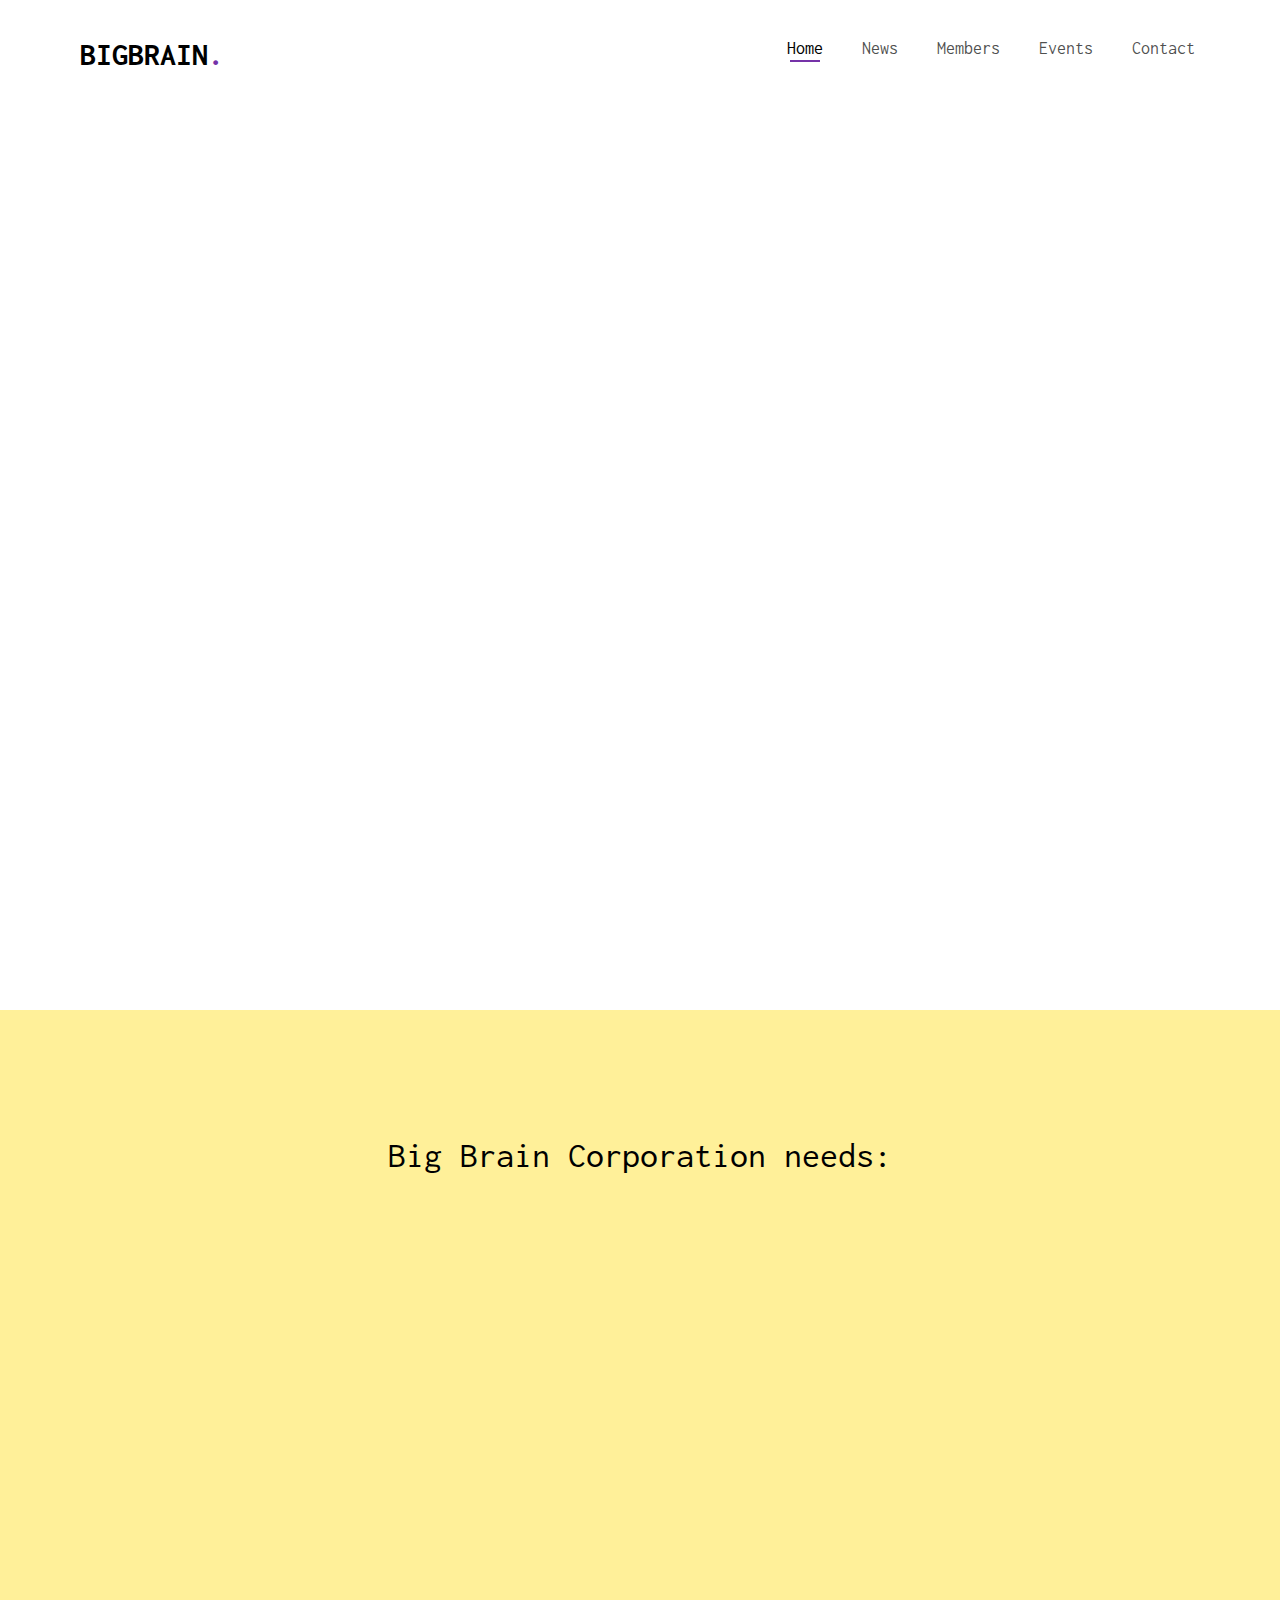
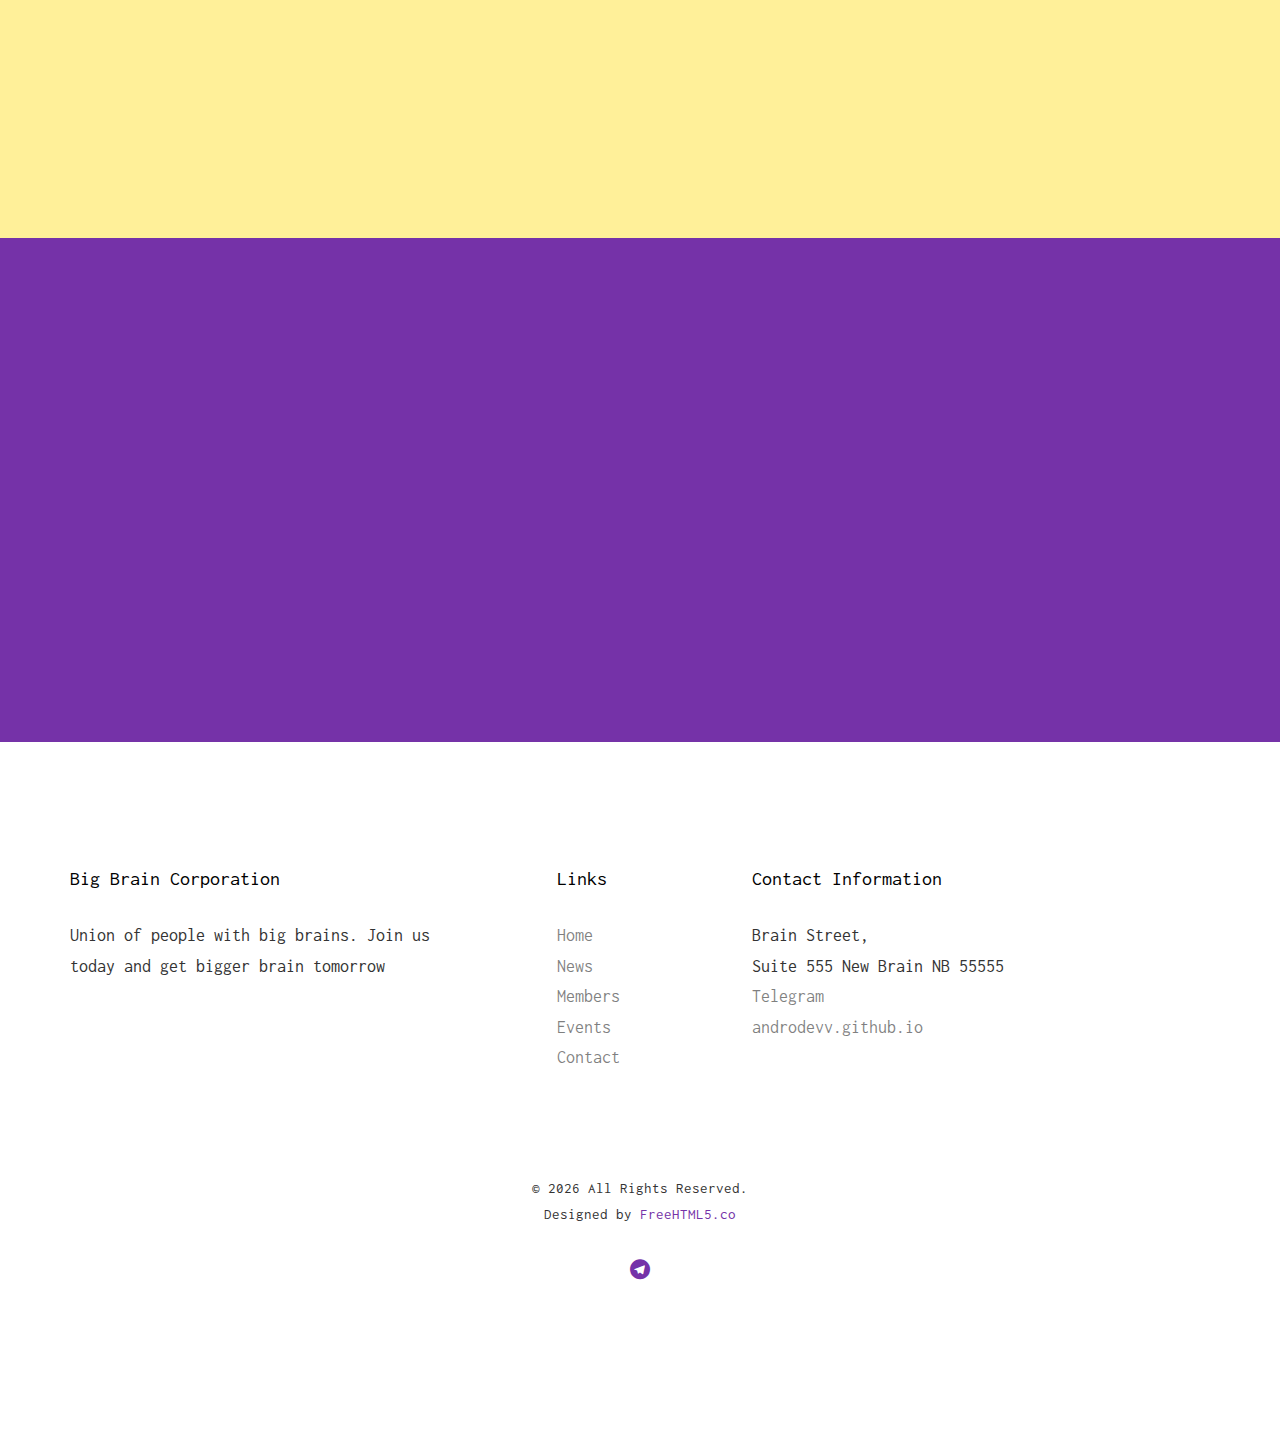
==== commit e918d1bb: "fix descriptions bug (version 1.0.2)" ====
--- a/index.html
+++ b/index.html
@@ -28,6 +28,8 @@
 	<link rel="stylesheet" href="css/bootstrap.css">
 	<!-- Flexslider  -->
 	<link rel="stylesheet" href="css/flexslider.css">
+		<!-- icon  -->
+	<link rel="icon" sizes="16x16 24x24 32x32 48x48 64x64" href="./images/brainfavicon.png">
 
 	<!-- Theme style  -->
 	<link rel="stylesheet" href="css/style.css">
@@ -102,7 +104,7 @@
 							</span>
 							<div class="feature-copy">
 								<h3>Singers</h3>
-								<p>Facilis ipsum reprehenderit nemo molestias. Aut cum mollitia reprehenderit.</p>
+								<p>Sing!</p>
 								<p><a href="contact.html">Join <i class="icon-arrow-right22"></i></a></p>
 							</div>
 						</div>
@@ -115,7 +117,7 @@
 							</span>
 							<div class="feature-copy">
 								<h3>Music Producers</h3>
-								<p>Facilis ipsum reprehenderit nemo molestias. Aut cum mollitia reprehenderit.</p>
+								<p>Make Beats and M&M!</p>
 								<p><a href="contact.html">Join <i class="icon-arrow-right22"></i></a></p>
 							</div>
 						</div>
@@ -128,7 +130,7 @@
 							</span>
 							<div class="feature-copy">
 								<h3>Artists</h3>
-								<p>Facilis ipsum reprehenderit nemo molestias. Aut cum mollitia reprehenderit.</p>
+								<p>Make Cover arts!</p>
 								<p><a href="contact.html">Join <i class="icon-arrow-right22"></i></a></p>
 							</div>
 						</div>
@@ -141,7 +143,7 @@
 							</span>
 							<div class="feature-copy">
 								<h3>Content Makers</h3>
-								<p>Facilis ipsum reprehenderit nemo molestias. Aut cum mollitia reprehenderit.</p>
+								<p>Make Videos/Streams</p>
 								<p><a href="contact.html">Join <i class="icon-arrow-right22"></i></a></p>
 							</div>
 						</div>
@@ -154,7 +156,7 @@
 							</span>
 							<div class="feature-copy">
 								<h3>Programmers</h3>
-								<p>Facilis ipsum reprehenderit nemo molestias. Aut cum mollitia reprehenderit.</p>
+								<p>Help with Website!</p>
 								<p><a href="contact.html">Join <i class="icon-arrow-right22"></i></a></p>
 							</div>
 						</div>
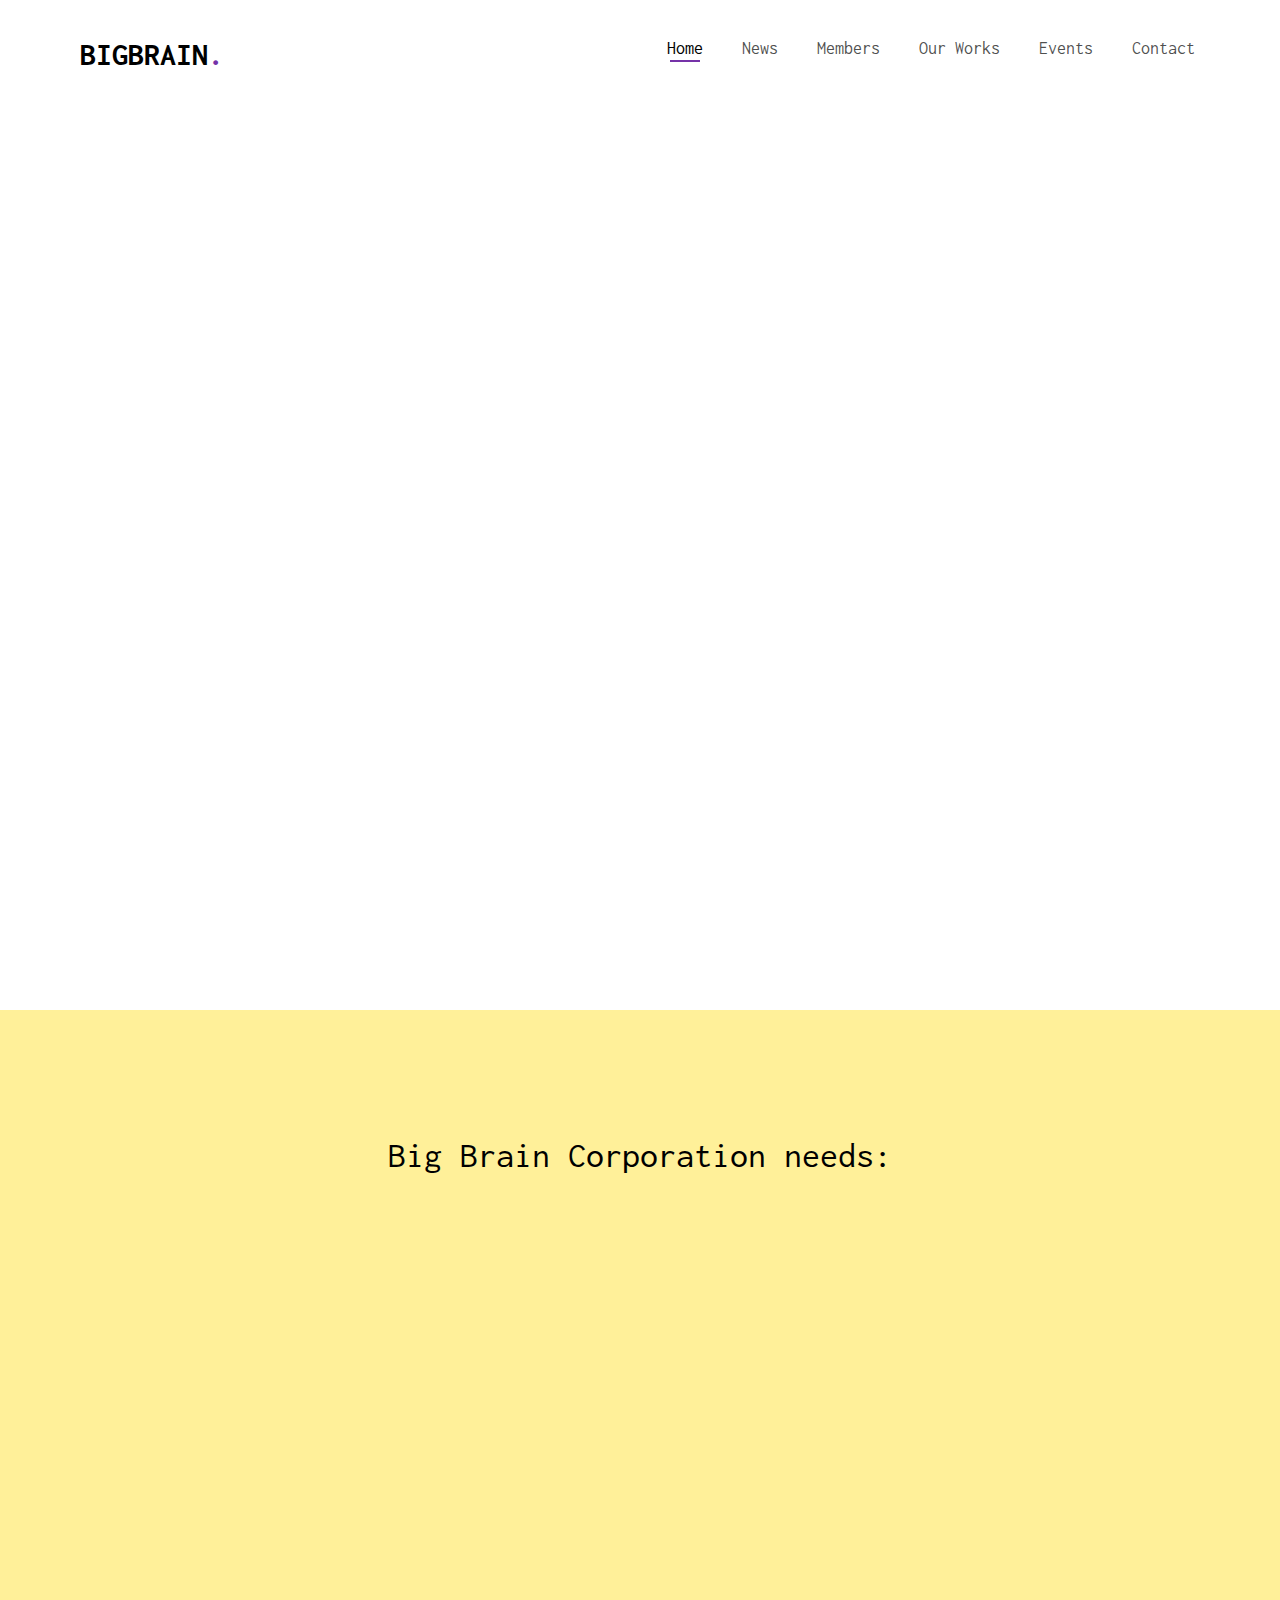
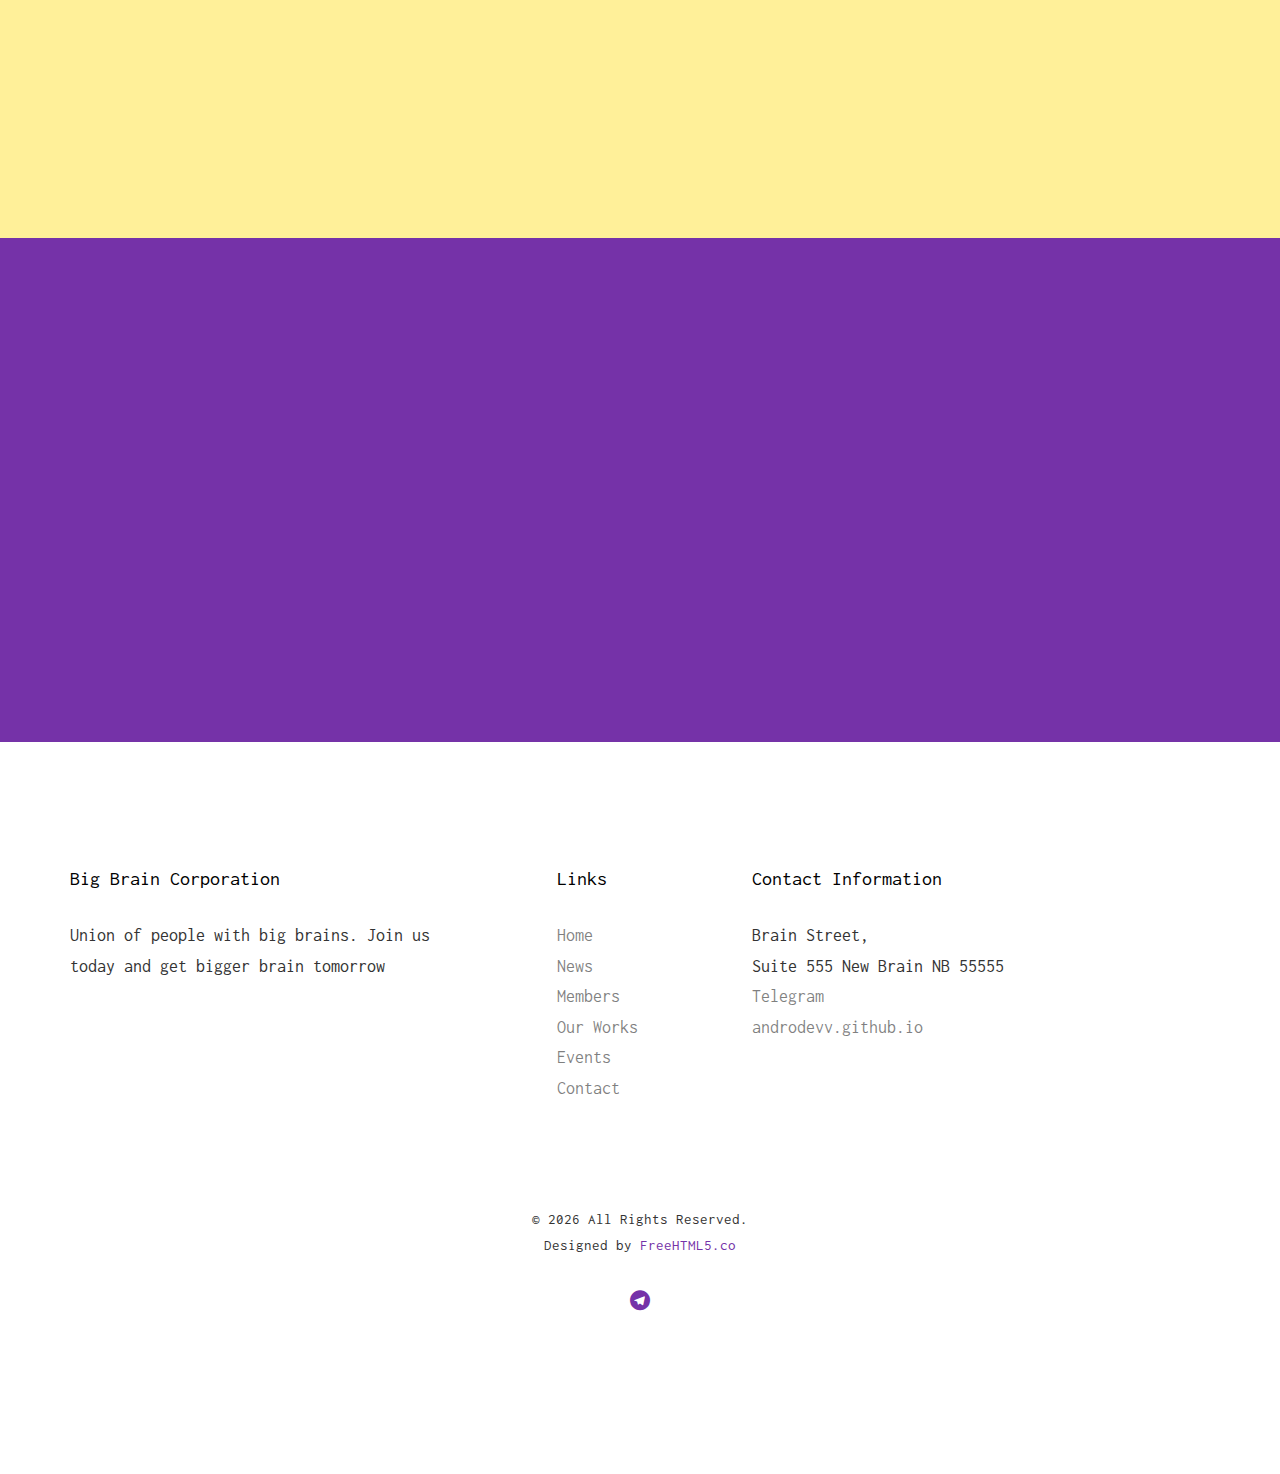
==== commit 8af5a256: "links in profiles and our works page added" ====
--- a/index.html
+++ b/index.html
@@ -59,6 +59,7 @@
 							<li class="active"><a href="index.html">Home</a></li>
 							<li><a href="news.html">News</a></li>
 							<li><a href="members.html">Members</a></li>
+							<li><a href="ourworks.html">Our Works</a></li>
 							<li><a href="events.html">Events</a></li>
 							<li><a href="contact.html">Contact</a></li>
 						</ul>
@@ -341,9 +342,10 @@
 				<div class="col-md-2 col-md-push-1 fh5co-widget">
 					<h4>Links</h4>
 					<ul class="fh5co-footer-links">
-						<li><a href="#">Home</a></li>
+						<li><a href="index.html">Home</a></li>
 						<li><a href="news.html">News</a></li>
 						<li><a href="members.html">Members</a></li>
+						<li><a href="ourworks.html">Our Works</a></li>
 						<li><a href="events.html">Events</a></li>
 						<li><a href="contact.html">Contact</a></li>
 					</ul>
